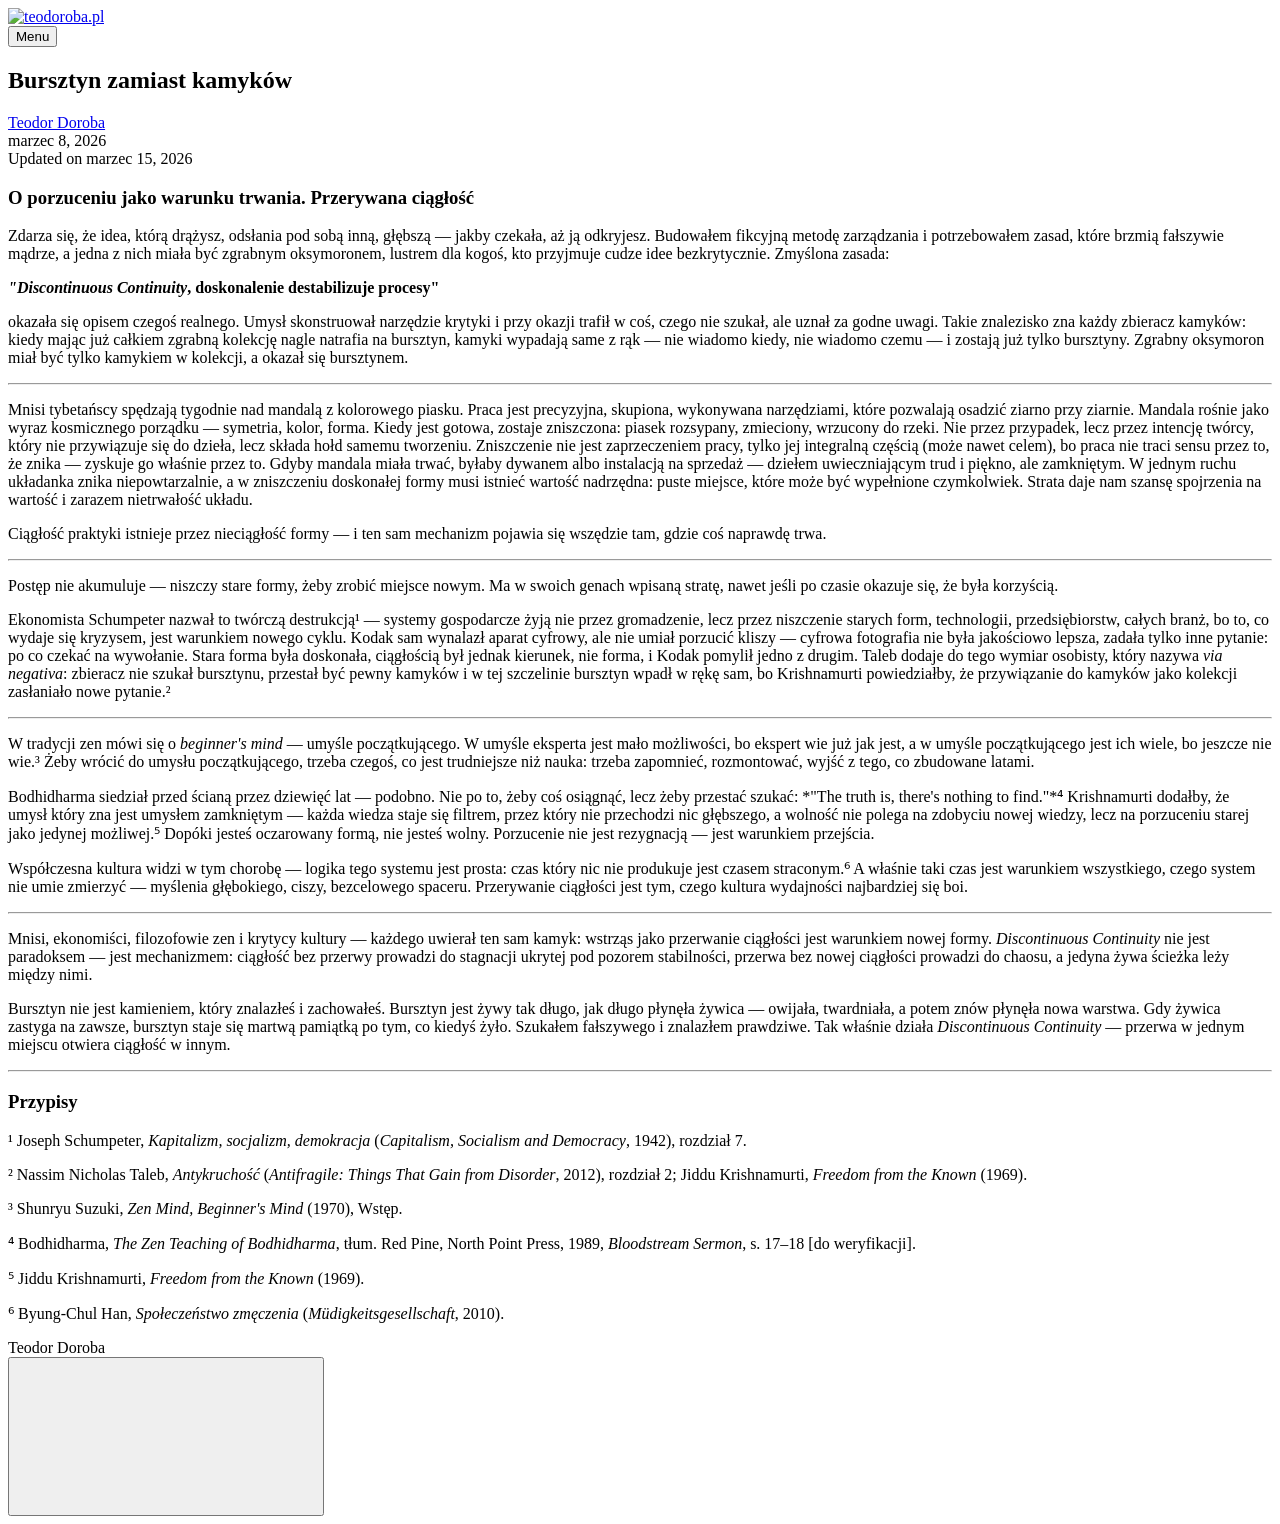
==== discontinuous-continuity/index.html @ 8b6be630 "Updated from Publii" ====
<!DOCTYPE html><html lang="pl"><head><meta charset="utf-8"><meta http-equiv="X-UA-Compatible" content="IE=edge"><meta name="viewport" content="width=device-width,initial-scale=1"><title>Bursztyn zamiast kamyków  - teodoroba.pl</title><meta name="description" content="O porzuceniu jako warunku trwania. Przerywana ciągłość Zdarza się, że idea, którą drążysz, odsłania pod sobą inną, głębszą — jakby&hellip;"><meta name="generator" content="Publii Open-Source CMS for Static Site"><link rel="canonical" href="https://teodoroba.pl/discontinuous-continuity/"><link rel="alternate" type="application/atom+xml" href="https://teodoroba.pl/feed.xml" title="teodoroba.pl - RSS"><link rel="alternate" type="application/json" href="https://teodoroba.pl/feed.json" title="teodoroba.pl - JSON"><meta property="og:title" content="Bursztyn zamiast kamyków  - teodoroba.pl "><meta property="og:image" content="https://teodoroba.pl/media/website/77eb438b-192d-4162-8977-13ca7c7bf051-kopia.jpg"><meta property="og:image:width" content="1280"><meta property="og:image:height" content="720"><meta property="og:site_name" content="teodoroba.pl"><meta property="og:description" content="O porzuceniu jako warunku trwania. Przerywana ciągłość Zdarza się, że idea, którą drążysz, odsłania pod sobą inną, głębszą — jakby&hellip;"><meta property="og:url" content="https://teodoroba.pl/discontinuous-continuity/"><meta property="og:type" content="article"><link rel="stylesheet" href="https://teodoroba.pl/assets/css/style.css?v=c53cd539b9784838686338f28a6dad98"><script type="application/ld+json">{"@context":"http://schema.org","@type":"Article","mainEntityOfPage":{"@type":"WebPage","@id":"https://teodoroba.pl/discontinuous-continuity/"},"headline":"Bursztyn zamiast kamyków ","datePublished":"2026-03-08T10:59+01:00","dateModified":"2026-03-15T00:22+01:00","image":{"@type":"ImageObject","url":"https://teodoroba.pl/media/website/ensodd2.png","height":456,"width":460},"description":"O porzuceniu jako warunku trwania. Przerywana ciągłość Zdarza się, że idea, którą drążysz, odsłania pod sobą inną, głębszą — jakby&hellip;","author":{"@type":"Person","name":"Teodor Doroba","url":"https://teodoroba.pl/authors/teodor-doroba/"},"publisher":{"@type":"Organization","name":"Teodor Doroba","logo":{"@type":"ImageObject","url":"https://teodoroba.pl/media/website/ensodd2.png","height":456,"width":460}}}</script><noscript><style>img[loading] {
                    opacity: 1;
                }</style></noscript></head><body class="post-template lines"><div class="container lines lines--right"><header class="header"><a href="https://teodoroba.pl/" class="logo"><img src="https://teodoroba.pl/media/website/ensodd2.png" alt="teodoroba.pl" width="460" height="456"></a><nav class="navbar js-navbar"><button class="navbar__toggle js-toggle" aria-label="Menu">Menu</button><ul class="navbar__menu"></ul></nav></header><main class="main post"><article class="content"><header class="content__inner content__header"><h1 class="content__title">Bursztyn zamiast kamyków </h1><div class="content__meta"><div class="content__meta__left"><a href="https://teodoroba.pl/authors/teodor-doroba/" class="invert content__author" rel="author" title="Teodor Doroba">Teodor Doroba</a></div><div class="content__meta__right"><time datetime="2026-03-08T10:59" class="content__date">marzec 8, 2026</time><div class="content__updated">Updated on <time datetime="2026-03-08T10:59" class="content__date">marzec 15, 2026</time></div></div></div></header><div class="content__inner"><div class="content__entry"><h3>O porzuceniu jako warunku trwania. Przerywana ciągłość</h3><p>Zdarza się, że idea, którą drążysz, odsłania pod sobą inną, głębszą — jakby czekała, aż ją odkryjesz. Budowałem fikcyjną metodę zarządzania i potrzebowałem zasad, które brzmią fałszywie mądrze, a jedna z nich miała być zgrabnym oksymoronem, lustrem dla kogoś, kto przyjmuje cudze idee bezkrytycznie. Zmyślona zasada:</p><p><strong><em>"Discontinuous Continuity</em>, doskonalenie destabilizuje procesy"</strong></p><p>okazała się opisem czegoś realnego. Umysł skonstruował narzędzie krytyki i przy okazji trafił w coś, czego nie szukał, ale uznał za godne uwagi. Takie znalezisko zna każdy zbieracz kamyków: kiedy mając już całkiem zgrabną kolekcję nagle natrafia na bursztyn, kamyki wypadają same z rąk — nie wiadomo kiedy, nie wiadomo czemu — i zostają już tylko bursztyny. Zgrabny oksymoron miał być tylko kamykiem w kolekcji, a okazał się bursztynem.</p><hr><p>Mnisi tybetańscy spędzają tygodnie nad mandalą z kolorowego piasku. Praca jest precyzyjna, skupiona, wykonywana narzędziami, które pozwalają osadzić ziarno przy ziarnie. Mandala rośnie jako wyraz kosmicznego porządku — symetria, kolor, forma. Kiedy jest gotowa, zostaje zniszczona: piasek rozsypany, zmieciony, wrzucony do rzeki. Nie przez przypadek, lecz przez intencję twórcy, który nie przywiązuje się do dzieła, lecz składa hołd samemu tworzeniu. Zniszczenie nie jest zaprzeczeniem pracy, tylko jej integralną częścią (może nawet celem), bo praca nie traci sensu przez to, że znika — zyskuje go właśnie przez to. Gdyby mandala miała trwać, byłaby dywanem albo instalacją na sprzedaż — dziełem uwieczniającym trud i piękno, ale zamkniętym. W jednym ruchu układanka znika niepowtarzalnie, a w zniszczeniu doskonałej formy musi istnieć wartość nadrzędna: puste miejsce, które może być wypełnione czymkolwiek. Strata daje nam szansę spojrzenia na wartość i zarazem nietrwałość układu.</p><p>Ciągłość praktyki istnieje przez nieciągłość formy — i ten sam mechanizm pojawia się wszędzie tam, gdzie coś naprawdę trwa.</p><hr><p>Postęp nie akumuluje — niszczy stare formy, żeby zrobić miejsce nowym. Ma w swoich genach wpisaną stratę, nawet jeśli po czasie okazuje się, że była korzyścią.</p><p>Ekonomista Schumpeter nazwał to twórczą destrukcją¹ — systemy gospodarcze żyją nie przez gromadzenie, lecz przez niszczenie starych form, technologii, przedsiębiorstw, całych branż, bo to, co wydaje się kryzysem, jest warunkiem nowego cyklu. Kodak sam wynalazł aparat cyfrowy, ale nie umiał porzucić kliszy — cyfrowa fotografia nie była jakościowo lepsza, zadała tylko inne pytanie: po co czekać na wywołanie. Stara forma była doskonała, ciągłością był jednak kierunek, nie forma, i Kodak pomylił jedno z drugim. Taleb dodaje do tego wymiar osobisty, który nazywa <em>via negativa</em>: zbieracz nie szukał bursztynu, przestał być pewny kamyków i w tej szczelinie bursztyn wpadł w rękę sam, bo Krishnamurti powiedziałby, że przywiązanie do kamyków jako kolekcji zasłaniało nowe pytanie.²</p><hr><p>W tradycji zen mówi się o <em>beginner's mind</em> — umyśle początkującego. W umyśle eksperta jest mało możliwości, bo ekspert wie już jak jest, a w umyśle początkującego jest ich wiele, bo jeszcze nie wie.³ Żeby wrócić do umysłu początkującego, trzeba czegoś, co jest trudniejsze niż nauka: trzeba zapomnieć, rozmontować, wyjść z tego, co zbudowane latami.</p><p>Bodhidharma siedział przed ścianą przez dziewięć lat — podobno. Nie po to, żeby coś osiągnąć, lecz żeby przestać szukać: *"The truth is, there's nothing to find."*⁴ Krishnamurti dodałby, że umysł który zna jest umysłem zamkniętym — każda wiedza staje się filtrem, przez który nie przechodzi nic głębszego, a wolność nie polega na zdobyciu nowej wiedzy, lecz na porzuceniu starej jako jedynej możliwej.⁵ Dopóki jesteś oczarowany formą, nie jesteś wolny. Porzucenie nie jest rezygnacją — jest warunkiem przejścia.</p><p>Współczesna kultura widzi w tym chorobę — logika tego systemu jest prosta: czas który nic nie produkuje jest czasem straconym.⁶ A właśnie taki czas jest warunkiem wszystkiego, czego system nie umie zmierzyć — myślenia głębokiego, ciszy, bezcelowego spaceru. Przerywanie ciągłości jest tym, czego kultura wydajności najbardziej się boi.</p><hr><p>Mnisi, ekonomiści, filozofowie zen i krytycy kultury — każdego uwierał ten sam kamyk: wstrząs jako przerwanie ciągłości jest warunkiem nowej formy. <em>Discontinuous Continuity</em> nie jest paradoksem — jest mechanizmem: ciągłość bez przerwy prowadzi do stagnacji ukrytej pod pozorem stabilności, przerwa bez nowej ciągłości prowadzi do chaosu, a jedyna żywa ścieżka leży między nimi.</p><p>Bursztyn nie jest kamieniem, który znalazłeś i zachowałeś. Bursztyn jest żywy tak długo, jak długo płynęła żywica — owijała, twardniała, a potem znów płynęła nowa warstwa. Gdy żywica zastyga na zawsze, bursztyn staje się martwą pamiątką po tym, co kiedyś żyło. Szukałem fałszywego i znalazłem prawdziwe. Tak właśnie działa <em>Discontinuous Continuity</em> — przerwa w jednym miejscu otwiera ciągłość w innym.</p><hr><h3>Przypisy</h3><p>¹ Joseph Schumpeter, <em>Kapitalizm, socjalizm, demokracja</em> (<em>Capitalism, Socialism and Democracy</em>, 1942), rozdział 7.</p><p>² Nassim Nicholas Taleb, <em>Antykruchość</em> (<em>Antifragile: Things That Gain from Disorder</em>, 2012), rozdział 2; Jiddu Krishnamurti, <em>Freedom from the Known</em> (1969).</p><p>³ Shunryu Suzuki, <em>Zen Mind, Beginner's Mind</em> (1970), Wstęp.</p><p>⁴ Bodhidharma, <em>The Zen Teaching of Bodhidharma</em>, tłum. Red Pine, North Point Press, 1989, <em>Bloodstream Sermon</em>, s. 17–18 [do weryfikacji].</p><p>⁵ Jiddu Krishnamurti, <em>Freedom from the Known</em> (1969).</p><p>⁶ Byung-Chul Han, <em>Społeczeństwo zmęczenia</em> (<em>Müdigkeitsgesellschaft</em>, 2010).</p></div><footer class="content__footer"><div class="content__tag-share"><div class="content__share"></div></div></footer></div></article></main><footer class="footer"><div class="footer__left"><div class="footer__copy">Teodor Doroba</div></div><button onclick="backToTopFunction()" id="backToTop" class="footer__bttop" aria-label="Back to top" title="Back to top"><svg><use xlink:href="https://teodoroba.pl/assets/svg/svg-map.svg#toparrow"/></svg></button></footer></div><script>window.publiiThemeMenuConfig = { mobileMenuMode: 'sidebar', animationSpeed: 300, submenuWidth: 'auto', doubleClickTime: 500, mobileMenuExpandableSubmenus: true, relatedContainerForOverlayMenuSelector: '.navbar', };</script><script defer="defer" src="https://teodoroba.pl/assets/js/scripts.min.js?v=628f9b14187b480516b6c7f8be1e7585"></script><script>function publiiDetectLoadedImages () {
         var images = document.querySelectorAll('img[loading]:not(.is-loaded)');
         for (var i = 0; i < images.length; i++) {
            if (images[i].complete) {
               images[i].classList.add('is-loaded');
               images[i].parentNode.classList.remove('is-img-loading');
            } else {
               images[i].addEventListener('load', function () {
                  this.classList.add('is-loaded');
                  this.parentNode.classList.remove('is-img-loading');
               }, false);
            }
         }
      }
      publiiDetectLoadedImages();</script></body></html>
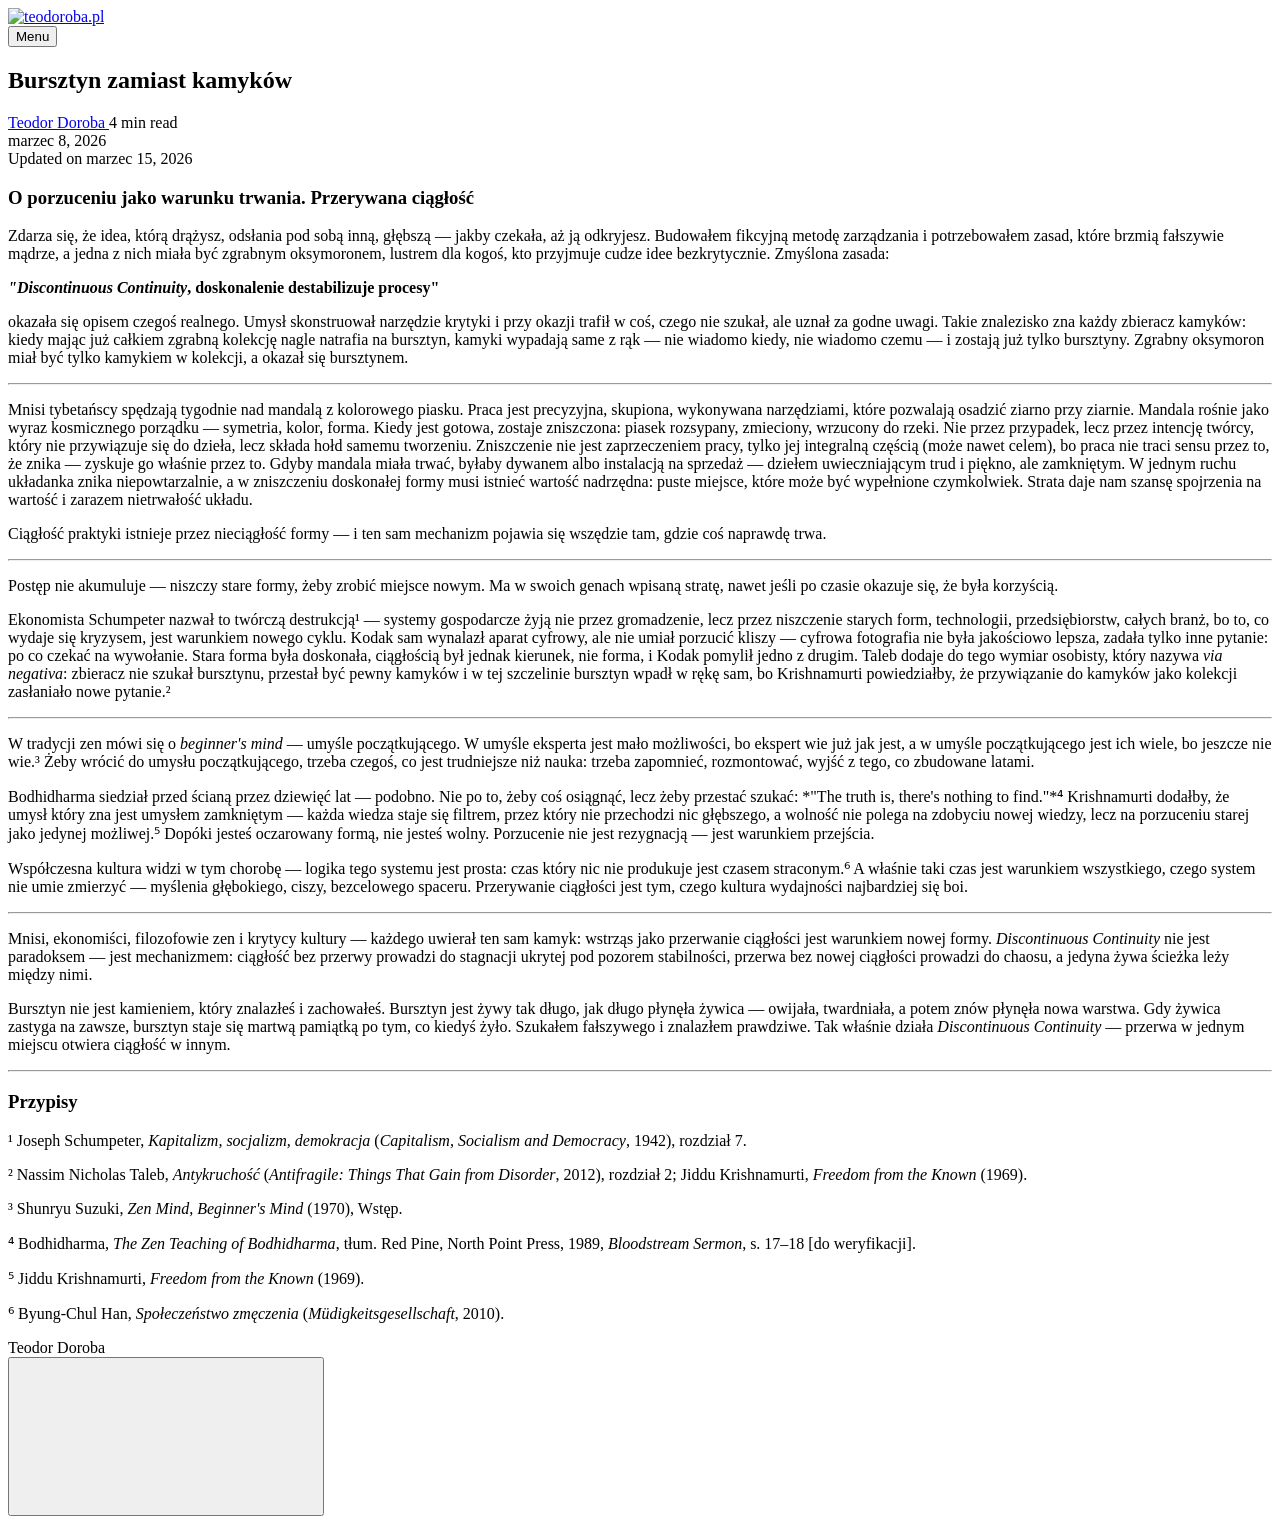
==== commit 7ffea40f: "Updated from Publii" ====
--- a/discontinuous-continuity/index.html
+++ b/discontinuous-continuity/index.html
@@ -1,6 +1,21 @@
-<!DOCTYPE html><html lang="pl"><head><meta charset="utf-8"><meta http-equiv="X-UA-Compatible" content="IE=edge"><meta name="viewport" content="width=device-width,initial-scale=1"><title>Bursztyn zamiast kamyków  - teodoroba.pl</title><meta name="description" content="O porzuceniu jako warunku trwania. Przerywana ciągłość Zdarza się, że idea, którą drążysz, odsłania pod sobą inną, głębszą — jakby&hellip;"><meta name="generator" content="Publii Open-Source CMS for Static Site"><link rel="canonical" href="https://teodoroba.pl/discontinuous-continuity/"><link rel="alternate" type="application/atom+xml" href="https://teodoroba.pl/feed.xml" title="teodoroba.pl - RSS"><link rel="alternate" type="application/json" href="https://teodoroba.pl/feed.json" title="teodoroba.pl - JSON"><meta property="og:title" content="Bursztyn zamiast kamyków  - teodoroba.pl "><meta property="og:image" content="https://teodoroba.pl/media/website/77eb438b-192d-4162-8977-13ca7c7bf051-kopia.jpg"><meta property="og:image:width" content="1280"><meta property="og:image:height" content="720"><meta property="og:site_name" content="teodoroba.pl"><meta property="og:description" content="O porzuceniu jako warunku trwania. Przerywana ciągłość Zdarza się, że idea, którą drążysz, odsłania pod sobą inną, głębszą — jakby&hellip;"><meta property="og:url" content="https://teodoroba.pl/discontinuous-continuity/"><meta property="og:type" content="article"><link rel="stylesheet" href="https://teodoroba.pl/assets/css/style.css?v=c53cd539b9784838686338f28a6dad98"><script type="application/ld+json">{"@context":"http://schema.org","@type":"Article","mainEntityOfPage":{"@type":"WebPage","@id":"https://teodoroba.pl/discontinuous-continuity/"},"headline":"Bursztyn zamiast kamyków ","datePublished":"2026-03-08T10:59+01:00","dateModified":"2026-03-15T00:22+01:00","image":{"@type":"ImageObject","url":"https://teodoroba.pl/media/website/ensodd2.png","height":456,"width":460},"description":"O porzuceniu jako warunku trwania. Przerywana ciągłość Zdarza się, że idea, którą drążysz, odsłania pod sobą inną, głębszą — jakby&hellip;","author":{"@type":"Person","name":"Teodor Doroba","url":"https://teodoroba.pl/authors/teodor-doroba/"},"publisher":{"@type":"Organization","name":"Teodor Doroba","logo":{"@type":"ImageObject","url":"https://teodoroba.pl/media/website/ensodd2.png","height":456,"width":460}}}</script><noscript><style>img[loading] {
+<!DOCTYPE html><html lang="pl"><head><meta charset="utf-8"><meta http-equiv="X-UA-Compatible" content="IE=edge"><meta name="viewport" content="width=device-width,initial-scale=1"><title>Bursztyn zamiast kamyków  - teodoroba.pl</title><meta name="description" content="O porzuceniu jako warunku trwania. Przerywana ciągłość Zdarza się, że idea, którą drążysz, odsłania pod sobą inną, głębszą — jakby&hellip;"><meta name="generator" content="Publii Open-Source CMS for Static Site"><meta name="theme-color" content="#17181E" media="(prefers-color-scheme: dark)"><meta name="theme-color" content="#D73A42" media="(prefers-color-scheme: light)"><meta name="msapplication-navbutton-color" content="#D73A42"><meta name="apple-mobile-web-app-status-bar-style" content="#D73A42"><link rel="canonical" href="https://teodoroba.pl/discontinuous-continuity/"><link rel="alternate" type="application/atom+xml" href="https://teodoroba.pl/feed.xml" title="teodoroba.pl - RSS"><link rel="alternate" type="application/json" href="https://teodoroba.pl/feed.json" title="teodoroba.pl - JSON"><meta property="og:title" content="Bursztyn zamiast kamyków  - teodoroba.pl "><meta property="og:image" content="https://teodoroba.pl/media/website/77eb438b-192d-4162-8977-13ca7c7bf051-kopia.jpg"><meta property="og:image:width" content="1280"><meta property="og:image:height" content="720"><meta property="og:site_name" content="teodoroba.pl"><meta property="og:description" content="O porzuceniu jako warunku trwania. Przerywana ciągłość Zdarza się, że idea, którą drążysz, odsłania pod sobą inną, głębszą — jakby&hellip;"><meta property="og:url" content="https://teodoroba.pl/discontinuous-continuity/"><meta property="og:type" content="article"><link rel="stylesheet" href="https://teodoroba.pl/assets/css/style.css?v=7a4be2a0b892d77424b817315190a704"><script type="application/ld+json">{"@context":"http://schema.org","@type":"Article","mainEntityOfPage":{"@type":"WebPage","@id":"https://teodoroba.pl/discontinuous-continuity/"},"headline":"Bursztyn zamiast kamyków ","datePublished":"2026-03-08T10:59+01:00","dateModified":"2026-03-15T00:22+01:00","image":{"@type":"ImageObject","url":"https://teodoroba.pl/media/website/favicon_transparent2-2.png","height":32,"width":32},"description":"O porzuceniu jako warunku trwania. Przerywana ciągłość Zdarza się, że idea, którą drążysz, odsłania pod sobą inną, głębszą — jakby&hellip;","author":{"@type":"Person","name":"Teodor Doroba","url":"https://teodoroba.pl/authors/teodor-doroba/"},"publisher":{"@type":"Organization","name":"Teodor Doroba","logo":{"@type":"ImageObject","url":"https://teodoroba.pl/media/website/favicon_transparent2-2.png","height":32,"width":32}}}</script><noscript><style>img[loading] {
                     opacity: 1;
-                }</style></noscript></head><body class="post-template lines"><div class="container lines lines--right"><header class="header"><a href="https://teodoroba.pl/" class="logo"><img src="https://teodoroba.pl/media/website/ensodd2.png" alt="teodoroba.pl" width="460" height="456"></a><nav class="navbar js-navbar"><button class="navbar__toggle js-toggle" aria-label="Menu">Menu</button><ul class="navbar__menu"></ul></nav></header><main class="main post"><article class="content"><header class="content__inner content__header"><h1 class="content__title">Bursztyn zamiast kamyków </h1><div class="content__meta"><div class="content__meta__left"><a href="https://teodoroba.pl/authors/teodor-doroba/" class="invert content__author" rel="author" title="Teodor Doroba">Teodor Doroba</a></div><div class="content__meta__right"><time datetime="2026-03-08T10:59" class="content__date">marzec 8, 2026</time><div class="content__updated">Updated on <time datetime="2026-03-08T10:59" class="content__date">marzec 15, 2026</time></div></div></div></header><div class="content__inner"><div class="content__entry"><h3>O porzuceniu jako warunku trwania. Przerywana ciągłość</h3><p>Zdarza się, że idea, którą drążysz, odsłania pod sobą inną, głębszą — jakby czekała, aż ją odkryjesz. Budowałem fikcyjną metodę zarządzania i potrzebowałem zasad, które brzmią fałszywie mądrze, a jedna z nich miała być zgrabnym oksymoronem, lustrem dla kogoś, kto przyjmuje cudze idee bezkrytycznie. Zmyślona zasada:</p><p><strong><em>"Discontinuous Continuity</em>, doskonalenie destabilizuje procesy"</strong></p><p>okazała się opisem czegoś realnego. Umysł skonstruował narzędzie krytyki i przy okazji trafił w coś, czego nie szukał, ale uznał za godne uwagi. Takie znalezisko zna każdy zbieracz kamyków: kiedy mając już całkiem zgrabną kolekcję nagle natrafia na bursztyn, kamyki wypadają same z rąk — nie wiadomo kiedy, nie wiadomo czemu — i zostają już tylko bursztyny. Zgrabny oksymoron miał być tylko kamykiem w kolekcji, a okazał się bursztynem.</p><hr><p>Mnisi tybetańscy spędzają tygodnie nad mandalą z kolorowego piasku. Praca jest precyzyjna, skupiona, wykonywana narzędziami, które pozwalają osadzić ziarno przy ziarnie. Mandala rośnie jako wyraz kosmicznego porządku — symetria, kolor, forma. Kiedy jest gotowa, zostaje zniszczona: piasek rozsypany, zmieciony, wrzucony do rzeki. Nie przez przypadek, lecz przez intencję twórcy, który nie przywiązuje się do dzieła, lecz składa hołd samemu tworzeniu. Zniszczenie nie jest zaprzeczeniem pracy, tylko jej integralną częścią (może nawet celem), bo praca nie traci sensu przez to, że znika — zyskuje go właśnie przez to. Gdyby mandala miała trwać, byłaby dywanem albo instalacją na sprzedaż — dziełem uwieczniającym trud i piękno, ale zamkniętym. W jednym ruchu układanka znika niepowtarzalnie, a w zniszczeniu doskonałej formy musi istnieć wartość nadrzędna: puste miejsce, które może być wypełnione czymkolwiek. Strata daje nam szansę spojrzenia na wartość i zarazem nietrwałość układu.</p><p>Ciągłość praktyki istnieje przez nieciągłość formy — i ten sam mechanizm pojawia się wszędzie tam, gdzie coś naprawdę trwa.</p><hr><p>Postęp nie akumuluje — niszczy stare formy, żeby zrobić miejsce nowym. Ma w swoich genach wpisaną stratę, nawet jeśli po czasie okazuje się, że była korzyścią.</p><p>Ekonomista Schumpeter nazwał to twórczą destrukcją¹ — systemy gospodarcze żyją nie przez gromadzenie, lecz przez niszczenie starych form, technologii, przedsiębiorstw, całych branż, bo to, co wydaje się kryzysem, jest warunkiem nowego cyklu. Kodak sam wynalazł aparat cyfrowy, ale nie umiał porzucić kliszy — cyfrowa fotografia nie była jakościowo lepsza, zadała tylko inne pytanie: po co czekać na wywołanie. Stara forma była doskonała, ciągłością był jednak kierunek, nie forma, i Kodak pomylił jedno z drugim. Taleb dodaje do tego wymiar osobisty, który nazywa <em>via negativa</em>: zbieracz nie szukał bursztynu, przestał być pewny kamyków i w tej szczelinie bursztyn wpadł w rękę sam, bo Krishnamurti powiedziałby, że przywiązanie do kamyków jako kolekcji zasłaniało nowe pytanie.²</p><hr><p>W tradycji zen mówi się o <em>beginner's mind</em> — umyśle początkującego. W umyśle eksperta jest mało możliwości, bo ekspert wie już jak jest, a w umyśle początkującego jest ich wiele, bo jeszcze nie wie.³ Żeby wrócić do umysłu początkującego, trzeba czegoś, co jest trudniejsze niż nauka: trzeba zapomnieć, rozmontować, wyjść z tego, co zbudowane latami.</p><p>Bodhidharma siedział przed ścianą przez dziewięć lat — podobno. Nie po to, żeby coś osiągnąć, lecz żeby przestać szukać: *"The truth is, there's nothing to find."*⁴ Krishnamurti dodałby, że umysł który zna jest umysłem zamkniętym — każda wiedza staje się filtrem, przez który nie przechodzi nic głębszego, a wolność nie polega na zdobyciu nowej wiedzy, lecz na porzuceniu starej jako jedynej możliwej.⁵ Dopóki jesteś oczarowany formą, nie jesteś wolny. Porzucenie nie jest rezygnacją — jest warunkiem przejścia.</p><p>Współczesna kultura widzi w tym chorobę — logika tego systemu jest prosta: czas który nic nie produkuje jest czasem straconym.⁶ A właśnie taki czas jest warunkiem wszystkiego, czego system nie umie zmierzyć — myślenia głębokiego, ciszy, bezcelowego spaceru. Przerywanie ciągłości jest tym, czego kultura wydajności najbardziej się boi.</p><hr><p>Mnisi, ekonomiści, filozofowie zen i krytycy kultury — każdego uwierał ten sam kamyk: wstrząs jako przerwanie ciągłości jest warunkiem nowej formy. <em>Discontinuous Continuity</em> nie jest paradoksem — jest mechanizmem: ciągłość bez przerwy prowadzi do stagnacji ukrytej pod pozorem stabilności, przerwa bez nowej ciągłości prowadzi do chaosu, a jedyna żywa ścieżka leży między nimi.</p><p>Bursztyn nie jest kamieniem, który znalazłeś i zachowałeś. Bursztyn jest żywy tak długo, jak długo płynęła żywica — owijała, twardniała, a potem znów płynęła nowa warstwa. Gdy żywica zastyga na zawsze, bursztyn staje się martwą pamiątką po tym, co kiedyś żyło. Szukałem fałszywego i znalazłem prawdziwe. Tak właśnie działa <em>Discontinuous Continuity</em> — przerwa w jednym miejscu otwiera ciągłość w innym.</p><hr><h3>Przypisy</h3><p>¹ Joseph Schumpeter, <em>Kapitalizm, socjalizm, demokracja</em> (<em>Capitalism, Socialism and Democracy</em>, 1942), rozdział 7.</p><p>² Nassim Nicholas Taleb, <em>Antykruchość</em> (<em>Antifragile: Things That Gain from Disorder</em>, 2012), rozdział 2; Jiddu Krishnamurti, <em>Freedom from the Known</em> (1969).</p><p>³ Shunryu Suzuki, <em>Zen Mind, Beginner's Mind</em> (1970), Wstęp.</p><p>⁴ Bodhidharma, <em>The Zen Teaching of Bodhidharma</em>, tłum. Red Pine, North Point Press, 1989, <em>Bloodstream Sermon</em>, s. 17–18 [do weryfikacji].</p><p>⁵ Jiddu Krishnamurti, <em>Freedom from the Known</em> (1969).</p><p>⁶ Byung-Chul Han, <em>Społeczeństwo zmęczenia</em> (<em>Müdigkeitsgesellschaft</em>, 2010).</p></div><footer class="content__footer"><div class="content__tag-share"><div class="content__share"></div></div></footer></div></article></main><footer class="footer"><div class="footer__left"><div class="footer__copy">Teodor Doroba</div></div><button onclick="backToTopFunction()" id="backToTop" class="footer__bttop" aria-label="Back to top" title="Back to top"><svg><use xlink:href="https://teodoroba.pl/assets/svg/svg-map.svg#toparrow"/></svg></button></footer></div><script>window.publiiThemeMenuConfig = { mobileMenuMode: 'sidebar', animationSpeed: 300, submenuWidth: 'auto', doubleClickTime: 500, mobileMenuExpandableSubmenus: true, relatedContainerForOverlayMenuSelector: '.navbar', };</script><script defer="defer" src="https://teodoroba.pl/assets/js/scripts.min.js?v=628f9b14187b480516b6c7f8be1e7585"></script><script>function publiiDetectLoadedImages () {
+                }</style></noscript><style>.extlink::after {
+				background-color: currentColor;
+				content: "";
+				display: inline-block;
+				height: 16px;
+				margin-left: 5px;
+				position: relative;
+				top: 0px;
+				width: 16px;
+			}
+		
+					.extlink.extlink-icon-1::after {
+						mask-image: url("data:image/svg+xml;utf8,<svg viewBox='0 0 24 24' fill='none' stroke='%23000000' stroke-width='2' stroke-linecap='round' stroke-linejoin='round' xmlns='http://www.w3.org/2000/svg'><path d='M15 3h6v6'/><path d='M10 14 21 3'/><path d='M18 13v6a2 2 0 0 1-2 2H5a2 2 0 0 1-2-2V8a2 2 0 0 1 2-2h6'/></svg>");
+						mask-repeat: no-repeat;
+						mask-size: contain;
+					}</style></head><body class="post-template lines"><div class="container lines lines--right"><header class="header"><a href="https://teodoroba.pl/" class="logo"><img src="https://teodoroba.pl/media/website/favicon_transparent2-2.png" alt="teodoroba.pl" width="32" height="32"></a><nav class="navbar js-navbar"><button class="navbar__toggle js-toggle" aria-label="Menu">Menu</button><ul class="navbar__menu"></ul></nav></header><main class="main post"><article class="content"><header class="content__inner content__header"><h1 class="content__title">Bursztyn zamiast kamyków </h1><div class="content__meta"><div class="content__meta__left"><a href="https://teodoroba.pl/authors/teodor-doroba/" class="invert content__author" rel="author" title="Teodor Doroba">Teodor Doroba </a><span class="reading-time" aria-label="4 min read">4 min read</span></div><div class="content__meta__right"><time datetime="2026-03-08T10:59" class="content__date">marzec 8, 2026</time><div class="content__updated">Updated on <time datetime="2026-03-08T10:59" class="content__date">marzec 15, 2026</time></div></div></div></header><div class="content__inner"><div class="content__entry"><h3>O porzuceniu jako warunku trwania. Przerywana ciągłość</h3><p>Zdarza się, że idea, którą drążysz, odsłania pod sobą inną, głębszą — jakby czekała, aż ją odkryjesz. Budowałem fikcyjną metodę zarządzania i potrzebowałem zasad, które brzmią fałszywie mądrze, a jedna z nich miała być zgrabnym oksymoronem, lustrem dla kogoś, kto przyjmuje cudze idee bezkrytycznie. Zmyślona zasada:</p><p><strong><em>"Discontinuous Continuity</em>, doskonalenie destabilizuje procesy"</strong></p><p>okazała się opisem czegoś realnego. Umysł skonstruował narzędzie krytyki i przy okazji trafił w coś, czego nie szukał, ale uznał za godne uwagi. Takie znalezisko zna każdy zbieracz kamyków: kiedy mając już całkiem zgrabną kolekcję nagle natrafia na bursztyn, kamyki wypadają same z rąk — nie wiadomo kiedy, nie wiadomo czemu — i zostają już tylko bursztyny. Zgrabny oksymoron miał być tylko kamykiem w kolekcji, a okazał się bursztynem.</p><hr><p>Mnisi tybetańscy spędzają tygodnie nad mandalą z kolorowego piasku. Praca jest precyzyjna, skupiona, wykonywana narzędziami, które pozwalają osadzić ziarno przy ziarnie. Mandala rośnie jako wyraz kosmicznego porządku — symetria, kolor, forma. Kiedy jest gotowa, zostaje zniszczona: piasek rozsypany, zmieciony, wrzucony do rzeki. Nie przez przypadek, lecz przez intencję twórcy, który nie przywiązuje się do dzieła, lecz składa hołd samemu tworzeniu. Zniszczenie nie jest zaprzeczeniem pracy, tylko jej integralną częścią (może nawet celem), bo praca nie traci sensu przez to, że znika — zyskuje go właśnie przez to. Gdyby mandala miała trwać, byłaby dywanem albo instalacją na sprzedaż — dziełem uwieczniającym trud i piękno, ale zamkniętym. W jednym ruchu układanka znika niepowtarzalnie, a w zniszczeniu doskonałej formy musi istnieć wartość nadrzędna: puste miejsce, które może być wypełnione czymkolwiek. Strata daje nam szansę spojrzenia na wartość i zarazem nietrwałość układu.</p><p>Ciągłość praktyki istnieje przez nieciągłość formy — i ten sam mechanizm pojawia się wszędzie tam, gdzie coś naprawdę trwa.</p><hr><p>Postęp nie akumuluje — niszczy stare formy, żeby zrobić miejsce nowym. Ma w swoich genach wpisaną stratę, nawet jeśli po czasie okazuje się, że była korzyścią.</p><p>Ekonomista Schumpeter nazwał to twórczą destrukcją¹ — systemy gospodarcze żyją nie przez gromadzenie, lecz przez niszczenie starych form, technologii, przedsiębiorstw, całych branż, bo to, co wydaje się kryzysem, jest warunkiem nowego cyklu. Kodak sam wynalazł aparat cyfrowy, ale nie umiał porzucić kliszy — cyfrowa fotografia nie była jakościowo lepsza, zadała tylko inne pytanie: po co czekać na wywołanie. Stara forma była doskonała, ciągłością był jednak kierunek, nie forma, i Kodak pomylił jedno z drugim. Taleb dodaje do tego wymiar osobisty, który nazywa <em>via negativa</em>: zbieracz nie szukał bursztynu, przestał być pewny kamyków i w tej szczelinie bursztyn wpadł w rękę sam, bo Krishnamurti powiedziałby, że przywiązanie do kamyków jako kolekcji zasłaniało nowe pytanie.²</p><hr><p>W tradycji zen mówi się o <em>beginner's mind</em> — umyśle początkującego. W umyśle eksperta jest mało możliwości, bo ekspert wie już jak jest, a w umyśle początkującego jest ich wiele, bo jeszcze nie wie.³ Żeby wrócić do umysłu początkującego, trzeba czegoś, co jest trudniejsze niż nauka: trzeba zapomnieć, rozmontować, wyjść z tego, co zbudowane latami.</p><p>Bodhidharma siedział przed ścianą przez dziewięć lat — podobno. Nie po to, żeby coś osiągnąć, lecz żeby przestać szukać: *"The truth is, there's nothing to find."*⁴ Krishnamurti dodałby, że umysł który zna jest umysłem zamkniętym — każda wiedza staje się filtrem, przez który nie przechodzi nic głębszego, a wolność nie polega na zdobyciu nowej wiedzy, lecz na porzuceniu starej jako jedynej możliwej.⁵ Dopóki jesteś oczarowany formą, nie jesteś wolny. Porzucenie nie jest rezygnacją — jest warunkiem przejścia.</p><p>Współczesna kultura widzi w tym chorobę — logika tego systemu jest prosta: czas który nic nie produkuje jest czasem straconym.⁶ A właśnie taki czas jest warunkiem wszystkiego, czego system nie umie zmierzyć — myślenia głębokiego, ciszy, bezcelowego spaceru. Przerywanie ciągłości jest tym, czego kultura wydajności najbardziej się boi.</p><hr><p>Mnisi, ekonomiści, filozofowie zen i krytycy kultury — każdego uwierał ten sam kamyk: wstrząs jako przerwanie ciągłości jest warunkiem nowej formy. <em>Discontinuous Continuity</em> nie jest paradoksem — jest mechanizmem: ciągłość bez przerwy prowadzi do stagnacji ukrytej pod pozorem stabilności, przerwa bez nowej ciągłości prowadzi do chaosu, a jedyna żywa ścieżka leży między nimi.</p><p>Bursztyn nie jest kamieniem, który znalazłeś i zachowałeś. Bursztyn jest żywy tak długo, jak długo płynęła żywica — owijała, twardniała, a potem znów płynęła nowa warstwa. Gdy żywica zastyga na zawsze, bursztyn staje się martwą pamiątką po tym, co kiedyś żyło. Szukałem fałszywego i znalazłem prawdziwe. Tak właśnie działa <em>Discontinuous Continuity</em> — przerwa w jednym miejscu otwiera ciągłość w innym.</p><hr><h3>Przypisy</h3><p>¹ Joseph Schumpeter, <em>Kapitalizm, socjalizm, demokracja</em> (<em>Capitalism, Socialism and Democracy</em>, 1942), rozdział 7.</p><p>² Nassim Nicholas Taleb, <em>Antykruchość</em> (<em>Antifragile: Things That Gain from Disorder</em>, 2012), rozdział 2; Jiddu Krishnamurti, <em>Freedom from the Known</em> (1969).</p><p>³ Shunryu Suzuki, <em>Zen Mind, Beginner's Mind</em> (1970), Wstęp.</p><p>⁴ Bodhidharma, <em>The Zen Teaching of Bodhidharma</em>, tłum. Red Pine, North Point Press, 1989, <em>Bloodstream Sermon</em>, s. 17–18 [do weryfikacji].</p><p>⁵ Jiddu Krishnamurti, <em>Freedom from the Known</em> (1969).</p><p>⁶ Byung-Chul Han, <em>Społeczeństwo zmęczenia</em> (<em>Müdigkeitsgesellschaft</em>, 2010).</p></div><footer class="content__footer"><div class="content__tag-share"><div class="content__share"></div></div></footer></div></article></main><footer class="footer"><div class="footer__left"><div class="footer__copy">Teodor Doroba</div></div><button onclick="backToTopFunction()" id="backToTop" class="footer__bttop" aria-label="Back to top" title="Back to top"><svg><use xlink:href="https://teodoroba.pl/assets/svg/svg-map.svg#toparrow"/></svg></button></footer></div><script>window.publiiThemeMenuConfig = { mobileMenuMode: 'sidebar', animationSpeed: 300, submenuWidth: 'auto', doubleClickTime: 500, mobileMenuExpandableSubmenus: true, relatedContainerForOverlayMenuSelector: '.navbar', };</script><script defer="defer" src="https://teodoroba.pl/assets/js/scripts.min.js?v=628f9b14187b480516b6c7f8be1e7585"></script><script>function publiiDetectLoadedImages () {
          var images = document.querySelectorAll('img[loading]:not(.is-loaded)');
          for (var i = 0; i < images.length; i++) {
             if (images[i].complete) {
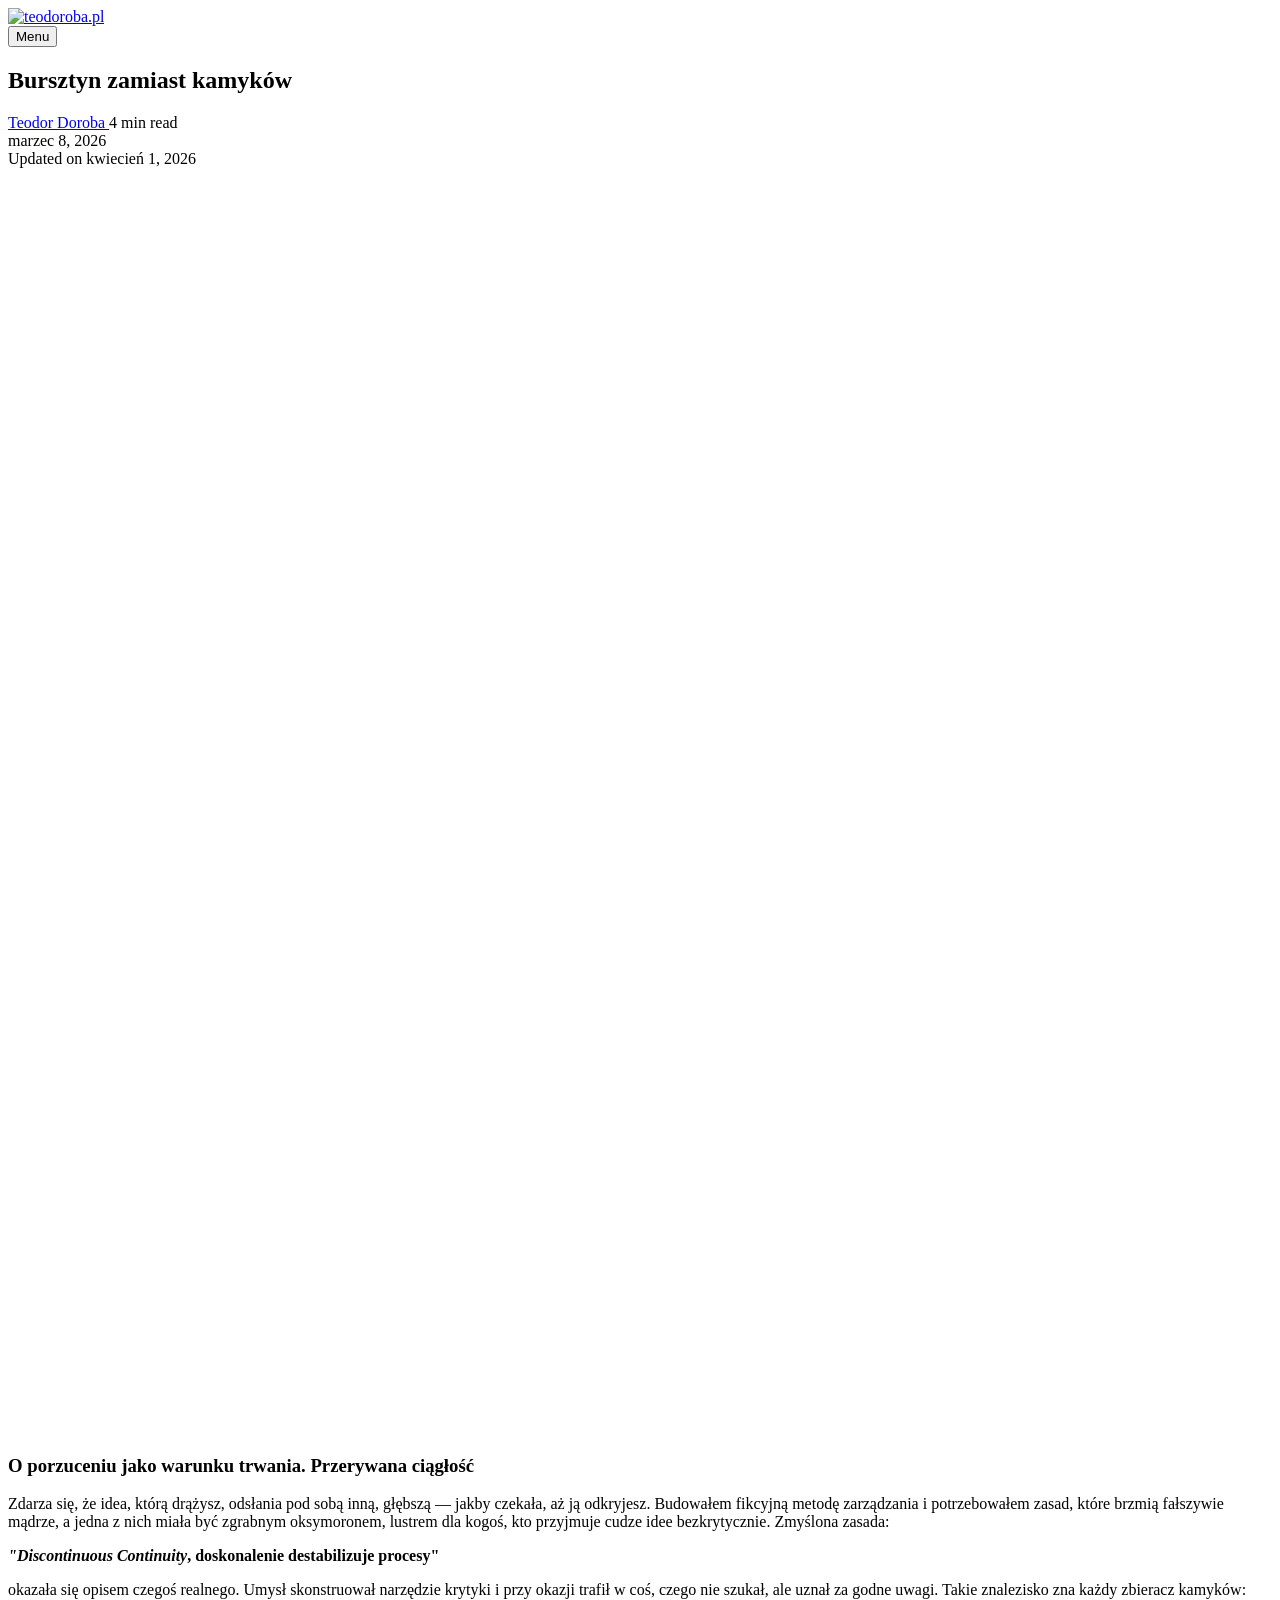
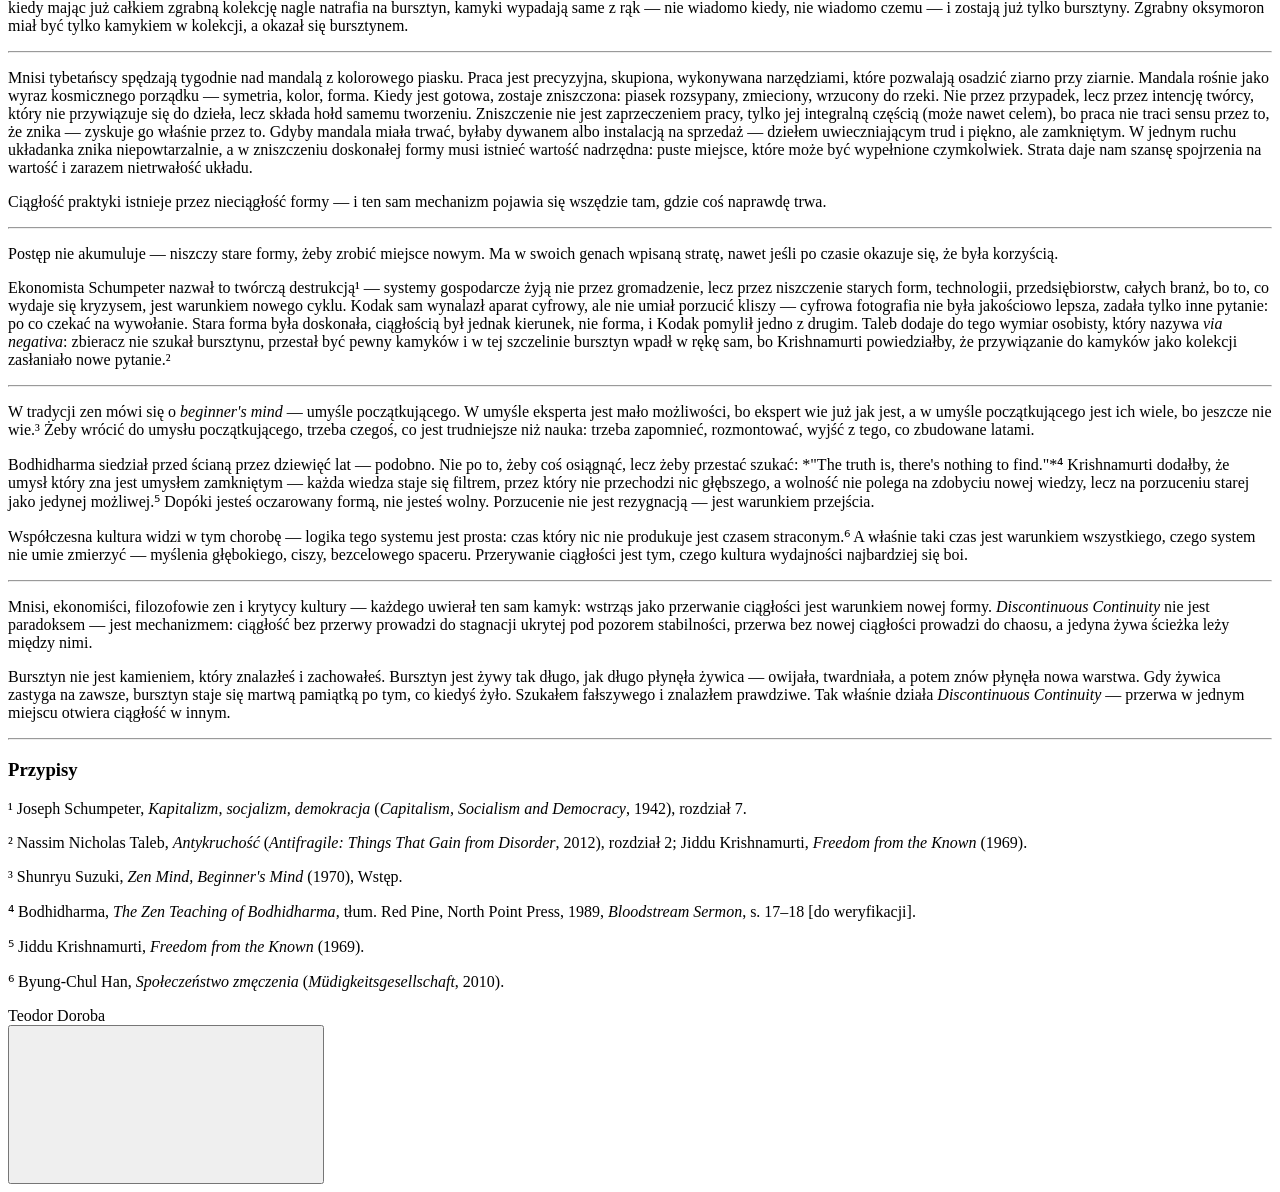
==== commit bee71cb1: "Updated from Publii" ====
--- a/discontinuous-continuity/index.html
+++ b/discontinuous-continuity/index.html
@@ -1,4 +1,4 @@
-<!DOCTYPE html><html lang="pl"><head><meta charset="utf-8"><meta http-equiv="X-UA-Compatible" content="IE=edge"><meta name="viewport" content="width=device-width,initial-scale=1"><title>Bursztyn zamiast kamyków  - teodoroba.pl</title><meta name="description" content="O porzuceniu jako warunku trwania. Przerywana ciągłość Zdarza się, że idea, którą drążysz, odsłania pod sobą inną, głębszą — jakby&hellip;"><meta name="generator" content="Publii Open-Source CMS for Static Site"><meta name="theme-color" content="#17181E" media="(prefers-color-scheme: dark)"><meta name="theme-color" content="#D73A42" media="(prefers-color-scheme: light)"><meta name="msapplication-navbutton-color" content="#D73A42"><meta name="apple-mobile-web-app-status-bar-style" content="#D73A42"><link rel="canonical" href="https://teodoroba.pl/discontinuous-continuity/"><link rel="alternate" type="application/atom+xml" href="https://teodoroba.pl/feed.xml" title="teodoroba.pl - RSS"><link rel="alternate" type="application/json" href="https://teodoroba.pl/feed.json" title="teodoroba.pl - JSON"><meta property="og:title" content="Bursztyn zamiast kamyków  - teodoroba.pl "><meta property="og:image" content="https://teodoroba.pl/media/website/77eb438b-192d-4162-8977-13ca7c7bf051-kopia.jpg"><meta property="og:image:width" content="1280"><meta property="og:image:height" content="720"><meta property="og:site_name" content="teodoroba.pl"><meta property="og:description" content="O porzuceniu jako warunku trwania. Przerywana ciągłość Zdarza się, że idea, którą drążysz, odsłania pod sobą inną, głębszą — jakby&hellip;"><meta property="og:url" content="https://teodoroba.pl/discontinuous-continuity/"><meta property="og:type" content="article"><link rel="stylesheet" href="https://teodoroba.pl/assets/css/style.css?v=7a4be2a0b892d77424b817315190a704"><script type="application/ld+json">{"@context":"http://schema.org","@type":"Article","mainEntityOfPage":{"@type":"WebPage","@id":"https://teodoroba.pl/discontinuous-continuity/"},"headline":"Bursztyn zamiast kamyków ","datePublished":"2026-03-08T10:59+01:00","dateModified":"2026-03-15T00:22+01:00","image":{"@type":"ImageObject","url":"https://teodoroba.pl/media/website/favicon_transparent2-2.png","height":32,"width":32},"description":"O porzuceniu jako warunku trwania. Przerywana ciągłość Zdarza się, że idea, którą drążysz, odsłania pod sobą inną, głębszą — jakby&hellip;","author":{"@type":"Person","name":"Teodor Doroba","url":"https://teodoroba.pl/authors/teodor-doroba/"},"publisher":{"@type":"Organization","name":"Teodor Doroba","logo":{"@type":"ImageObject","url":"https://teodoroba.pl/media/website/favicon_transparent2-2.png","height":32,"width":32}}}</script><noscript><style>img[loading] {
+<!DOCTYPE html><html lang="pl"><head><meta charset="utf-8"><meta http-equiv="X-UA-Compatible" content="IE=edge"><meta name="viewport" content="width=device-width,initial-scale=1"><title>Bursztyn zamiast kamyków  - teodoroba.pl</title><meta name="description" content="O porzuceniu jako warunku trwania. Przerywana ciągłość Zdarza się, że idea, którą drążysz, odsłania pod sobą inną, głębszą — jakby&hellip;"><meta name="generator" content="Publii Open-Source CMS for Static Site"><meta name="theme-color" content="#17181E" media="(prefers-color-scheme: dark)"><meta name="theme-color" content="#D73A42" media="(prefers-color-scheme: light)"><meta name="msapplication-navbutton-color" content="#D73A42"><meta name="apple-mobile-web-app-status-bar-style" content="#D73A42"><link rel="canonical" href="https://teodoroba.pl/discontinuous-continuity/"><link rel="alternate" type="application/atom+xml" href="https://teodoroba.pl/feed.xml" title="teodoroba.pl - RSS"><link rel="alternate" type="application/json" href="https://teodoroba.pl/feed.json" title="teodoroba.pl - JSON"><meta property="og:title" content="Bursztyn zamiast kamyków  - teodoroba.pl "><meta property="og:image" content="https://teodoroba.pl/media/posts/3/surreal-mandala.jpg"><meta property="og:image:width" content="832"><meta property="og:image:height" content="1248"><meta property="og:site_name" content="teodoroba.pl"><meta property="og:description" content="O porzuceniu jako warunku trwania. Przerywana ciągłość Zdarza się, że idea, którą drążysz, odsłania pod sobą inną, głębszą — jakby&hellip;"><meta property="og:url" content="https://teodoroba.pl/discontinuous-continuity/"><meta property="og:type" content="article"><link rel="shortcut icon" href="https://teodoroba.pl/media/website/favicon_transparent-red.png" type="image/x-icon"><link rel="shortcut icon" href="https://teodoroba.pl/media/website/favicon_transparent-red.png" type="image/x-icon"><link rel="stylesheet" href="https://teodoroba.pl/assets/css/style.css?v=7a4be2a0b892d77424b817315190a704"><script type="application/ld+json">{"@context":"http://schema.org","@type":"Article","mainEntityOfPage":{"@type":"WebPage","@id":"https://teodoroba.pl/discontinuous-continuity/"},"headline":"Bursztyn zamiast kamyków ","datePublished":"2026-03-08T10:59+01:00","dateModified":"2026-04-01T21:52+02:00","image":{"@type":"ImageObject","url":"https://teodoroba.pl/media/posts/3/surreal-mandala.jpg","height":1248,"width":832},"description":"O porzuceniu jako warunku trwania. Przerywana ciągłość Zdarza się, że idea, którą drążysz, odsłania pod sobą inną, głębszą — jakby&hellip;","author":{"@type":"Person","name":"Teodor Doroba","url":"https://teodoroba.pl/authors/teodor-doroba/"},"publisher":{"@type":"Organization","name":"Teodor Doroba","logo":{"@type":"ImageObject","url":"https://teodoroba.pl/media/website/favicon_transparent2-2.png","height":32,"width":32}}}</script><noscript><style>img[loading] {
                     opacity: 1;
                 }</style></noscript><style>.extlink::after {
 				background-color: currentColor;
@@ -15,7 +15,7 @@
 						mask-image: url("data:image/svg+xml;utf8,<svg viewBox='0 0 24 24' fill='none' stroke='%23000000' stroke-width='2' stroke-linecap='round' stroke-linejoin='round' xmlns='http://www.w3.org/2000/svg'><path d='M15 3h6v6'/><path d='M10 14 21 3'/><path d='M18 13v6a2 2 0 0 1-2 2H5a2 2 0 0 1-2-2V8a2 2 0 0 1 2-2h6'/></svg>");
 						mask-repeat: no-repeat;
 						mask-size: contain;
-					}</style></head><body class="post-template lines"><div class="container lines lines--right"><header class="header"><a href="https://teodoroba.pl/" class="logo"><img src="https://teodoroba.pl/media/website/favicon_transparent2-2.png" alt="teodoroba.pl" width="32" height="32"></a><nav class="navbar js-navbar"><button class="navbar__toggle js-toggle" aria-label="Menu">Menu</button><ul class="navbar__menu"></ul></nav></header><main class="main post"><article class="content"><header class="content__inner content__header"><h1 class="content__title">Bursztyn zamiast kamyków </h1><div class="content__meta"><div class="content__meta__left"><a href="https://teodoroba.pl/authors/teodor-doroba/" class="invert content__author" rel="author" title="Teodor Doroba">Teodor Doroba </a><span class="reading-time" aria-label="4 min read">4 min read</span></div><div class="content__meta__right"><time datetime="2026-03-08T10:59" class="content__date">marzec 8, 2026</time><div class="content__updated">Updated on <time datetime="2026-03-08T10:59" class="content__date">marzec 15, 2026</time></div></div></div></header><div class="content__inner"><div class="content__entry"><h3>O porzuceniu jako warunku trwania. Przerywana ciągłość</h3><p>Zdarza się, że idea, którą drążysz, odsłania pod sobą inną, głębszą — jakby czekała, aż ją odkryjesz. Budowałem fikcyjną metodę zarządzania i potrzebowałem zasad, które brzmią fałszywie mądrze, a jedna z nich miała być zgrabnym oksymoronem, lustrem dla kogoś, kto przyjmuje cudze idee bezkrytycznie. Zmyślona zasada:</p><p><strong><em>"Discontinuous Continuity</em>, doskonalenie destabilizuje procesy"</strong></p><p>okazała się opisem czegoś realnego. Umysł skonstruował narzędzie krytyki i przy okazji trafił w coś, czego nie szukał, ale uznał za godne uwagi. Takie znalezisko zna każdy zbieracz kamyków: kiedy mając już całkiem zgrabną kolekcję nagle natrafia na bursztyn, kamyki wypadają same z rąk — nie wiadomo kiedy, nie wiadomo czemu — i zostają już tylko bursztyny. Zgrabny oksymoron miał być tylko kamykiem w kolekcji, a okazał się bursztynem.</p><hr><p>Mnisi tybetańscy spędzają tygodnie nad mandalą z kolorowego piasku. Praca jest precyzyjna, skupiona, wykonywana narzędziami, które pozwalają osadzić ziarno przy ziarnie. Mandala rośnie jako wyraz kosmicznego porządku — symetria, kolor, forma. Kiedy jest gotowa, zostaje zniszczona: piasek rozsypany, zmieciony, wrzucony do rzeki. Nie przez przypadek, lecz przez intencję twórcy, który nie przywiązuje się do dzieła, lecz składa hołd samemu tworzeniu. Zniszczenie nie jest zaprzeczeniem pracy, tylko jej integralną częścią (może nawet celem), bo praca nie traci sensu przez to, że znika — zyskuje go właśnie przez to. Gdyby mandala miała trwać, byłaby dywanem albo instalacją na sprzedaż — dziełem uwieczniającym trud i piękno, ale zamkniętym. W jednym ruchu układanka znika niepowtarzalnie, a w zniszczeniu doskonałej formy musi istnieć wartość nadrzędna: puste miejsce, które może być wypełnione czymkolwiek. Strata daje nam szansę spojrzenia na wartość i zarazem nietrwałość układu.</p><p>Ciągłość praktyki istnieje przez nieciągłość formy — i ten sam mechanizm pojawia się wszędzie tam, gdzie coś naprawdę trwa.</p><hr><p>Postęp nie akumuluje — niszczy stare formy, żeby zrobić miejsce nowym. Ma w swoich genach wpisaną stratę, nawet jeśli po czasie okazuje się, że była korzyścią.</p><p>Ekonomista Schumpeter nazwał to twórczą destrukcją¹ — systemy gospodarcze żyją nie przez gromadzenie, lecz przez niszczenie starych form, technologii, przedsiębiorstw, całych branż, bo to, co wydaje się kryzysem, jest warunkiem nowego cyklu. Kodak sam wynalazł aparat cyfrowy, ale nie umiał porzucić kliszy — cyfrowa fotografia nie była jakościowo lepsza, zadała tylko inne pytanie: po co czekać na wywołanie. Stara forma była doskonała, ciągłością był jednak kierunek, nie forma, i Kodak pomylił jedno z drugim. Taleb dodaje do tego wymiar osobisty, który nazywa <em>via negativa</em>: zbieracz nie szukał bursztynu, przestał być pewny kamyków i w tej szczelinie bursztyn wpadł w rękę sam, bo Krishnamurti powiedziałby, że przywiązanie do kamyków jako kolekcji zasłaniało nowe pytanie.²</p><hr><p>W tradycji zen mówi się o <em>beginner's mind</em> — umyśle początkującego. W umyśle eksperta jest mało możliwości, bo ekspert wie już jak jest, a w umyśle początkującego jest ich wiele, bo jeszcze nie wie.³ Żeby wrócić do umysłu początkującego, trzeba czegoś, co jest trudniejsze niż nauka: trzeba zapomnieć, rozmontować, wyjść z tego, co zbudowane latami.</p><p>Bodhidharma siedział przed ścianą przez dziewięć lat — podobno. Nie po to, żeby coś osiągnąć, lecz żeby przestać szukać: *"The truth is, there's nothing to find."*⁴ Krishnamurti dodałby, że umysł który zna jest umysłem zamkniętym — każda wiedza staje się filtrem, przez który nie przechodzi nic głębszego, a wolność nie polega na zdobyciu nowej wiedzy, lecz na porzuceniu starej jako jedynej możliwej.⁵ Dopóki jesteś oczarowany formą, nie jesteś wolny. Porzucenie nie jest rezygnacją — jest warunkiem przejścia.</p><p>Współczesna kultura widzi w tym chorobę — logika tego systemu jest prosta: czas który nic nie produkuje jest czasem straconym.⁶ A właśnie taki czas jest warunkiem wszystkiego, czego system nie umie zmierzyć — myślenia głębokiego, ciszy, bezcelowego spaceru. Przerywanie ciągłości jest tym, czego kultura wydajności najbardziej się boi.</p><hr><p>Mnisi, ekonomiści, filozofowie zen i krytycy kultury — każdego uwierał ten sam kamyk: wstrząs jako przerwanie ciągłości jest warunkiem nowej formy. <em>Discontinuous Continuity</em> nie jest paradoksem — jest mechanizmem: ciągłość bez przerwy prowadzi do stagnacji ukrytej pod pozorem stabilności, przerwa bez nowej ciągłości prowadzi do chaosu, a jedyna żywa ścieżka leży między nimi.</p><p>Bursztyn nie jest kamieniem, który znalazłeś i zachowałeś. Bursztyn jest żywy tak długo, jak długo płynęła żywica — owijała, twardniała, a potem znów płynęła nowa warstwa. Gdy żywica zastyga na zawsze, bursztyn staje się martwą pamiątką po tym, co kiedyś żyło. Szukałem fałszywego i znalazłem prawdziwe. Tak właśnie działa <em>Discontinuous Continuity</em> — przerwa w jednym miejscu otwiera ciągłość w innym.</p><hr><h3>Przypisy</h3><p>¹ Joseph Schumpeter, <em>Kapitalizm, socjalizm, demokracja</em> (<em>Capitalism, Socialism and Democracy</em>, 1942), rozdział 7.</p><p>² Nassim Nicholas Taleb, <em>Antykruchość</em> (<em>Antifragile: Things That Gain from Disorder</em>, 2012), rozdział 2; Jiddu Krishnamurti, <em>Freedom from the Known</em> (1969).</p><p>³ Shunryu Suzuki, <em>Zen Mind, Beginner's Mind</em> (1970), Wstęp.</p><p>⁴ Bodhidharma, <em>The Zen Teaching of Bodhidharma</em>, tłum. Red Pine, North Point Press, 1989, <em>Bloodstream Sermon</em>, s. 17–18 [do weryfikacji].</p><p>⁵ Jiddu Krishnamurti, <em>Freedom from the Known</em> (1969).</p><p>⁶ Byung-Chul Han, <em>Społeczeństwo zmęczenia</em> (<em>Müdigkeitsgesellschaft</em>, 2010).</p></div><footer class="content__footer"><div class="content__tag-share"><div class="content__share"></div></div></footer></div></article></main><footer class="footer"><div class="footer__left"><div class="footer__copy">Teodor Doroba</div></div><button onclick="backToTopFunction()" id="backToTop" class="footer__bttop" aria-label="Back to top" title="Back to top"><svg><use xlink:href="https://teodoroba.pl/assets/svg/svg-map.svg#toparrow"/></svg></button></footer></div><script>window.publiiThemeMenuConfig = { mobileMenuMode: 'sidebar', animationSpeed: 300, submenuWidth: 'auto', doubleClickTime: 500, mobileMenuExpandableSubmenus: true, relatedContainerForOverlayMenuSelector: '.navbar', };</script><script defer="defer" src="https://teodoroba.pl/assets/js/scripts.min.js?v=628f9b14187b480516b6c7f8be1e7585"></script><script>function publiiDetectLoadedImages () {
+					}</style></head><body class="post-template lines"><div class="container lines lines--right"><header class="header"><a href="https://teodoroba.pl/" class="logo"><img src="https://teodoroba.pl/media/website/favicon_transparent2-2.png" alt="teodoroba.pl" width="32" height="32"></a><nav class="navbar js-navbar"><button class="navbar__toggle js-toggle" aria-label="Menu">Menu</button><ul class="navbar__menu"></ul></nav></header><main class="main post"><article class="content"><header class="content__inner content__header"><h1 class="content__title">Bursztyn zamiast kamyków </h1><div class="content__meta"><div class="content__meta__left"><a href="https://teodoroba.pl/authors/teodor-doroba/" class="invert content__author" rel="author" title="Teodor Doroba">Teodor Doroba </a><span class="reading-time" aria-label="4 min read">4 min read</span></div><div class="content__meta__right"><time datetime="2026-03-08T10:59" class="content__date">marzec 8, 2026</time><div class="content__updated">Updated on <time datetime="2026-03-08T10:59" class="content__date">kwiecień 1, 2026</time></div></div></div></header><figure class="content__featured-image"><div class="content__featured-image__inner is-img-loading"><img src="https://teodoroba.pl/media/posts/3/surreal-mandala.jpg" srcset="https://teodoroba.pl/media/posts/3/responsive/surreal-mandala-xs.jpg 384w, https://teodoroba.pl/media/posts/3/responsive/surreal-mandala-sm.jpg 600w, https://teodoroba.pl/media/posts/3/responsive/surreal-mandala-md.jpg 768w, https://teodoroba.pl/media/posts/3/responsive/surreal-mandala-lg.jpg 1200w, https://teodoroba.pl/media/posts/3/responsive/surreal-mandala-xl.jpg 1600w" sizes="(min-width: 37.5em) 1600px, 80vw" loading="eager" height="1248" width="832" alt=""></div></figure><div class="content__inner"><div class="content__entry"><h3>O porzuceniu jako warunku trwania. Przerywana ciągłość</h3><p>Zdarza się, że idea, którą drążysz, odsłania pod sobą inną, głębszą — jakby czekała, aż ją odkryjesz. Budowałem fikcyjną metodę zarządzania i potrzebowałem zasad, które brzmią fałszywie mądrze, a jedna z nich miała być zgrabnym oksymoronem, lustrem dla kogoś, kto przyjmuje cudze idee bezkrytycznie. Zmyślona zasada:</p><p><strong><em>"Discontinuous Continuity</em>, doskonalenie destabilizuje procesy"</strong></p><p>okazała się opisem czegoś realnego. Umysł skonstruował narzędzie krytyki i przy okazji trafił w coś, czego nie szukał, ale uznał za godne uwagi. Takie znalezisko zna każdy zbieracz kamyków: kiedy mając już całkiem zgrabną kolekcję nagle natrafia na bursztyn, kamyki wypadają same z rąk — nie wiadomo kiedy, nie wiadomo czemu — i zostają już tylko bursztyny. Zgrabny oksymoron miał być tylko kamykiem w kolekcji, a okazał się bursztynem.</p><hr><p>Mnisi tybetańscy spędzają tygodnie nad mandalą z kolorowego piasku. Praca jest precyzyjna, skupiona, wykonywana narzędziami, które pozwalają osadzić ziarno przy ziarnie. Mandala rośnie jako wyraz kosmicznego porządku — symetria, kolor, forma. Kiedy jest gotowa, zostaje zniszczona: piasek rozsypany, zmieciony, wrzucony do rzeki. Nie przez przypadek, lecz przez intencję twórcy, który nie przywiązuje się do dzieła, lecz składa hołd samemu tworzeniu. Zniszczenie nie jest zaprzeczeniem pracy, tylko jej integralną częścią (może nawet celem), bo praca nie traci sensu przez to, że znika — zyskuje go właśnie przez to. Gdyby mandala miała trwać, byłaby dywanem albo instalacją na sprzedaż — dziełem uwieczniającym trud i piękno, ale zamkniętym. W jednym ruchu układanka znika niepowtarzalnie, a w zniszczeniu doskonałej formy musi istnieć wartość nadrzędna: puste miejsce, które może być wypełnione czymkolwiek. Strata daje nam szansę spojrzenia na wartość i zarazem nietrwałość układu.</p><p>Ciągłość praktyki istnieje przez nieciągłość formy — i ten sam mechanizm pojawia się wszędzie tam, gdzie coś naprawdę trwa.</p><hr><p>Postęp nie akumuluje — niszczy stare formy, żeby zrobić miejsce nowym. Ma w swoich genach wpisaną stratę, nawet jeśli po czasie okazuje się, że była korzyścią.</p><p>Ekonomista Schumpeter nazwał to twórczą destrukcją¹ — systemy gospodarcze żyją nie przez gromadzenie, lecz przez niszczenie starych form, technologii, przedsiębiorstw, całych branż, bo to, co wydaje się kryzysem, jest warunkiem nowego cyklu. Kodak sam wynalazł aparat cyfrowy, ale nie umiał porzucić kliszy — cyfrowa fotografia nie była jakościowo lepsza, zadała tylko inne pytanie: po co czekać na wywołanie. Stara forma była doskonała, ciągłością był jednak kierunek, nie forma, i Kodak pomylił jedno z drugim. Taleb dodaje do tego wymiar osobisty, który nazywa <em>via negativa</em>: zbieracz nie szukał bursztynu, przestał być pewny kamyków i w tej szczelinie bursztyn wpadł w rękę sam, bo Krishnamurti powiedziałby, że przywiązanie do kamyków jako kolekcji zasłaniało nowe pytanie.²</p><hr><p>W tradycji zen mówi się o <em>beginner's mind</em> — umyśle początkującego. W umyśle eksperta jest mało możliwości, bo ekspert wie już jak jest, a w umyśle początkującego jest ich wiele, bo jeszcze nie wie.³ Żeby wrócić do umysłu początkującego, trzeba czegoś, co jest trudniejsze niż nauka: trzeba zapomnieć, rozmontować, wyjść z tego, co zbudowane latami.</p><p>Bodhidharma siedział przed ścianą przez dziewięć lat — podobno. Nie po to, żeby coś osiągnąć, lecz żeby przestać szukać: *"The truth is, there's nothing to find."*⁴ Krishnamurti dodałby, że umysł który zna jest umysłem zamkniętym — każda wiedza staje się filtrem, przez który nie przechodzi nic głębszego, a wolność nie polega na zdobyciu nowej wiedzy, lecz na porzuceniu starej jako jedynej możliwej.⁵ Dopóki jesteś oczarowany formą, nie jesteś wolny. Porzucenie nie jest rezygnacją — jest warunkiem przejścia.</p><p>Współczesna kultura widzi w tym chorobę — logika tego systemu jest prosta: czas który nic nie produkuje jest czasem straconym.⁶ A właśnie taki czas jest warunkiem wszystkiego, czego system nie umie zmierzyć — myślenia głębokiego, ciszy, bezcelowego spaceru. Przerywanie ciągłości jest tym, czego kultura wydajności najbardziej się boi.</p><hr><p>Mnisi, ekonomiści, filozofowie zen i krytycy kultury — każdego uwierał ten sam kamyk: wstrząs jako przerwanie ciągłości jest warunkiem nowej formy. <em>Discontinuous Continuity</em> nie jest paradoksem — jest mechanizmem: ciągłość bez przerwy prowadzi do stagnacji ukrytej pod pozorem stabilności, przerwa bez nowej ciągłości prowadzi do chaosu, a jedyna żywa ścieżka leży między nimi.</p><p>Bursztyn nie jest kamieniem, który znalazłeś i zachowałeś. Bursztyn jest żywy tak długo, jak długo płynęła żywica — owijała, twardniała, a potem znów płynęła nowa warstwa. Gdy żywica zastyga na zawsze, bursztyn staje się martwą pamiątką po tym, co kiedyś żyło. Szukałem fałszywego i znalazłem prawdziwe. Tak właśnie działa <em>Discontinuous Continuity</em> — przerwa w jednym miejscu otwiera ciągłość w innym.</p><hr><h3>Przypisy</h3><p>¹ Joseph Schumpeter, <em>Kapitalizm, socjalizm, demokracja</em> (<em>Capitalism, Socialism and Democracy</em>, 1942), rozdział 7.</p><p>² Nassim Nicholas Taleb, <em>Antykruchość</em> (<em>Antifragile: Things That Gain from Disorder</em>, 2012), rozdział 2; Jiddu Krishnamurti, <em>Freedom from the Known</em> (1969).</p><p>³ Shunryu Suzuki, <em>Zen Mind, Beginner's Mind</em> (1970), Wstęp.</p><p>⁴ Bodhidharma, <em>The Zen Teaching of Bodhidharma</em>, tłum. Red Pine, North Point Press, 1989, <em>Bloodstream Sermon</em>, s. 17–18 [do weryfikacji].</p><p>⁵ Jiddu Krishnamurti, <em>Freedom from the Known</em> (1969).</p><p>⁶ Byung-Chul Han, <em>Społeczeństwo zmęczenia</em> (<em>Müdigkeitsgesellschaft</em>, 2010).</p></div><footer class="content__footer"><div class="content__tag-share"><div class="content__share"></div></div></footer></div></article></main><footer class="footer"><div class="footer__left"><div class="footer__copy">Teodor Doroba</div></div><button onclick="backToTopFunction()" id="backToTop" class="footer__bttop" aria-label="Back to top" title="Back to top"><svg><use xlink:href="https://teodoroba.pl/assets/svg/svg-map.svg#toparrow"/></svg></button></footer></div><script>window.publiiThemeMenuConfig = { mobileMenuMode: 'sidebar', animationSpeed: 300, submenuWidth: 'auto', doubleClickTime: 500, mobileMenuExpandableSubmenus: true, relatedContainerForOverlayMenuSelector: '.navbar', };</script><script defer="defer" src="https://teodoroba.pl/assets/js/scripts.min.js?v=628f9b14187b480516b6c7f8be1e7585"></script><script>function publiiDetectLoadedImages () {
          var images = document.querySelectorAll('img[loading]:not(.is-loaded)');
          for (var i = 0; i < images.length; i++) {
             if (images[i].complete) {
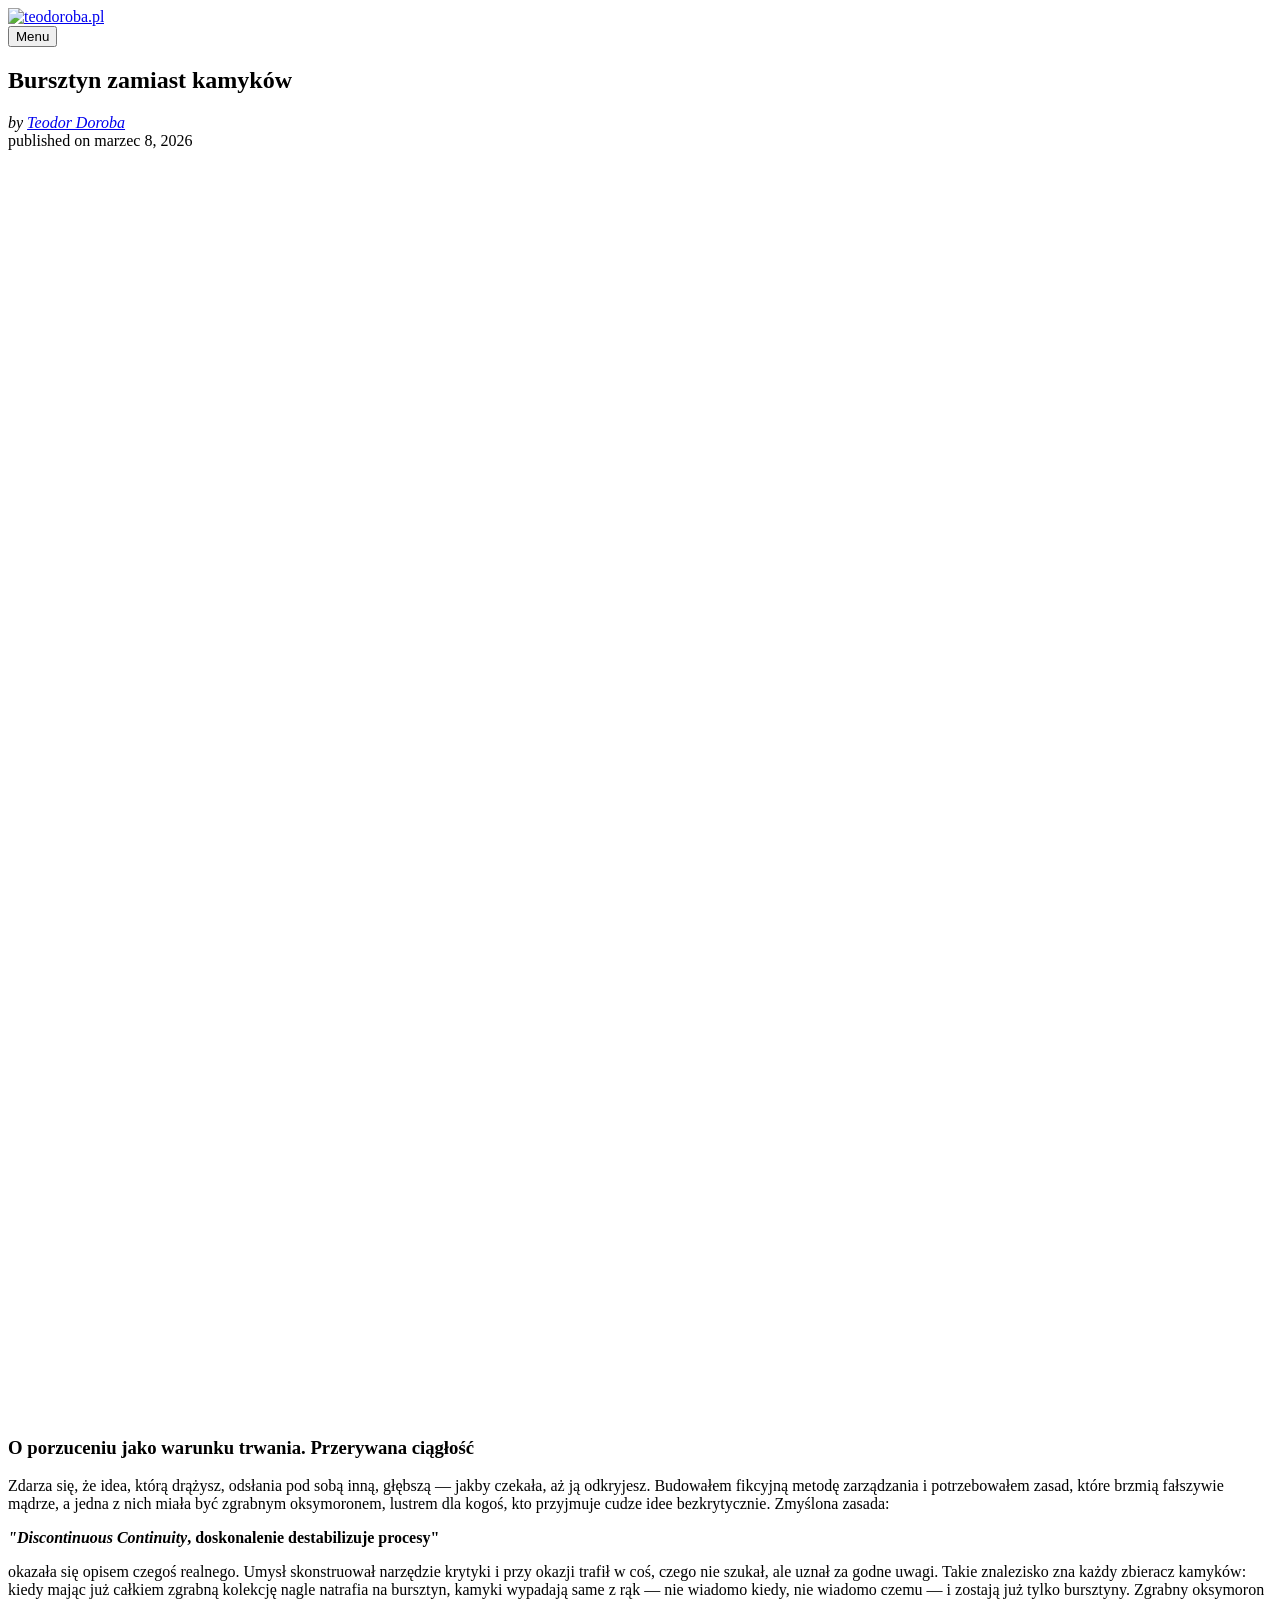
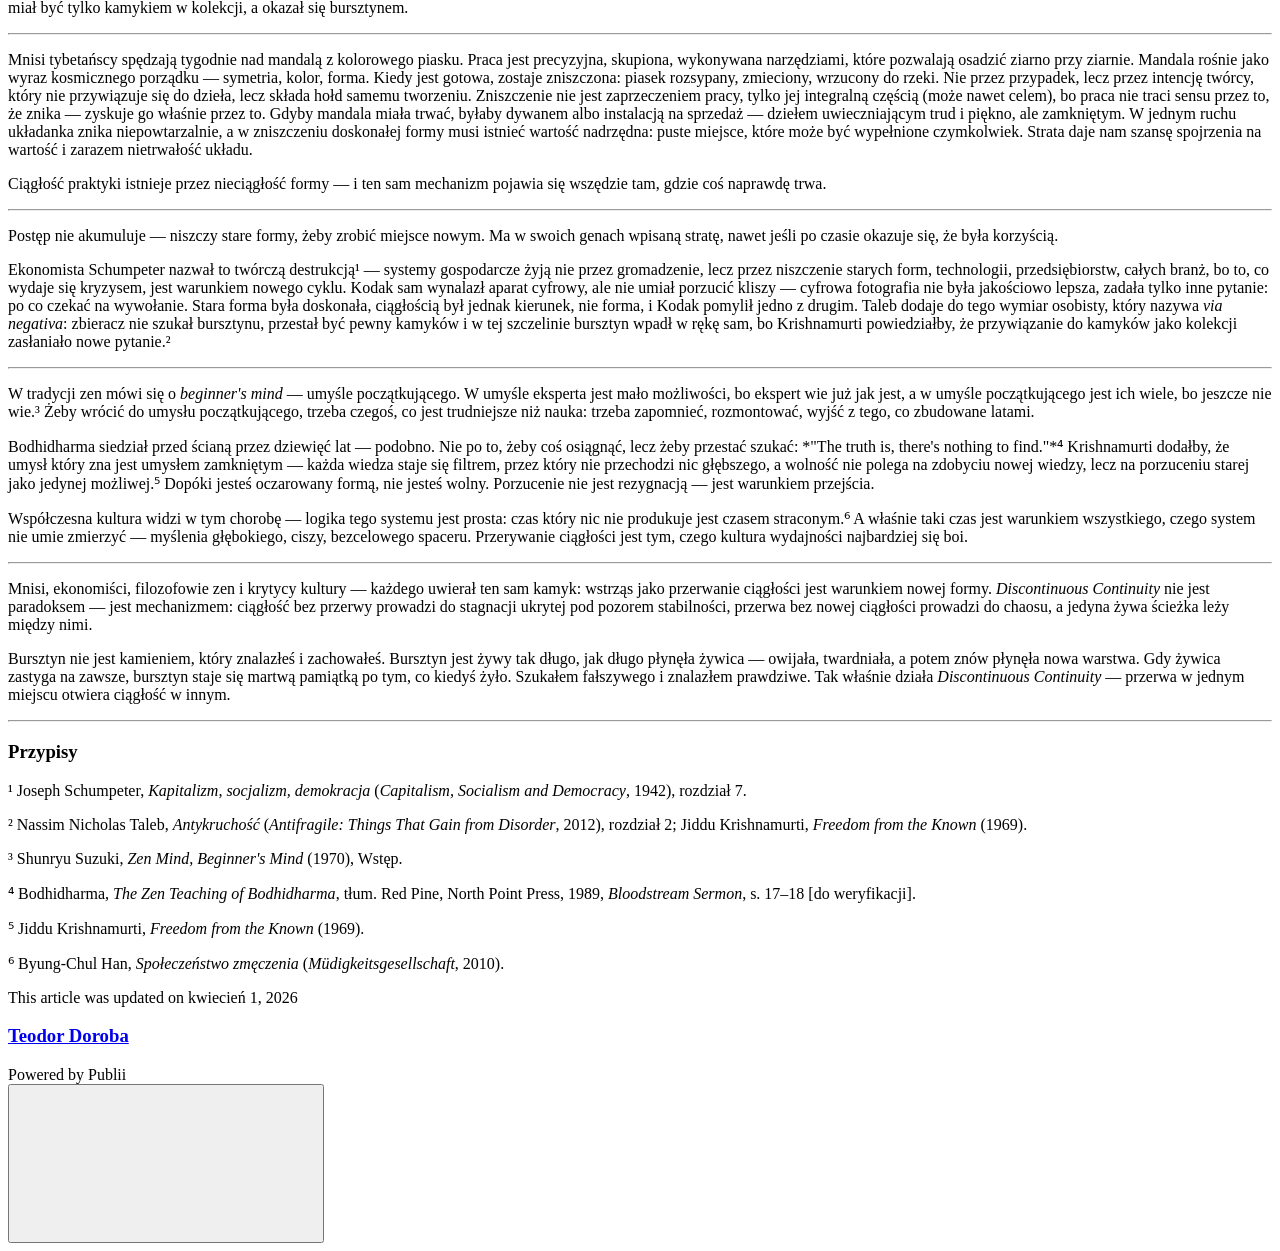
==== commit ffc703e9: "Updated from Publii" ====
--- a/discontinuous-continuity/index.html
+++ b/discontinuous-continuity/index.html
@@ -1,4 +1,4 @@
-<!DOCTYPE html><html lang="pl"><head><meta charset="utf-8"><meta http-equiv="X-UA-Compatible" content="IE=edge"><meta name="viewport" content="width=device-width,initial-scale=1"><title>Bursztyn zamiast kamyków  - teodoroba.pl</title><meta name="description" content="O porzuceniu jako warunku trwania. Przerywana ciągłość Zdarza się, że idea, którą drążysz, odsłania pod sobą inną, głębszą — jakby&hellip;"><meta name="generator" content="Publii Open-Source CMS for Static Site"><meta name="theme-color" content="#17181E" media="(prefers-color-scheme: dark)"><meta name="theme-color" content="#D73A42" media="(prefers-color-scheme: light)"><meta name="msapplication-navbutton-color" content="#D73A42"><meta name="apple-mobile-web-app-status-bar-style" content="#D73A42"><link rel="canonical" href="https://teodoroba.pl/discontinuous-continuity/"><link rel="alternate" type="application/atom+xml" href="https://teodoroba.pl/feed.xml" title="teodoroba.pl - RSS"><link rel="alternate" type="application/json" href="https://teodoroba.pl/feed.json" title="teodoroba.pl - JSON"><meta property="og:title" content="Bursztyn zamiast kamyków  - teodoroba.pl "><meta property="og:image" content="https://teodoroba.pl/media/posts/3/surreal-mandala.jpg"><meta property="og:image:width" content="832"><meta property="og:image:height" content="1248"><meta property="og:site_name" content="teodoroba.pl"><meta property="og:description" content="O porzuceniu jako warunku trwania. Przerywana ciągłość Zdarza się, że idea, którą drążysz, odsłania pod sobą inną, głębszą — jakby&hellip;"><meta property="og:url" content="https://teodoroba.pl/discontinuous-continuity/"><meta property="og:type" content="article"><link rel="shortcut icon" href="https://teodoroba.pl/media/website/favicon_transparent-red.png" type="image/x-icon"><link rel="shortcut icon" href="https://teodoroba.pl/media/website/favicon_transparent-red.png" type="image/x-icon"><link rel="stylesheet" href="https://teodoroba.pl/assets/css/style.css?v=7a4be2a0b892d77424b817315190a704"><script type="application/ld+json">{"@context":"http://schema.org","@type":"Article","mainEntityOfPage":{"@type":"WebPage","@id":"https://teodoroba.pl/discontinuous-continuity/"},"headline":"Bursztyn zamiast kamyków ","datePublished":"2026-03-08T10:59+01:00","dateModified":"2026-04-01T21:52+02:00","image":{"@type":"ImageObject","url":"https://teodoroba.pl/media/posts/3/surreal-mandala.jpg","height":1248,"width":832},"description":"O porzuceniu jako warunku trwania. Przerywana ciągłość Zdarza się, że idea, którą drążysz, odsłania pod sobą inną, głębszą — jakby&hellip;","author":{"@type":"Person","name":"Teodor Doroba","url":"https://teodoroba.pl/authors/teodor-doroba/"},"publisher":{"@type":"Organization","name":"Teodor Doroba","logo":{"@type":"ImageObject","url":"https://teodoroba.pl/media/website/favicon_transparent2-2.png","height":32,"width":32}}}</script><noscript><style>img[loading] {
+<!DOCTYPE html><html lang="pl"><head><meta charset="utf-8"><meta http-equiv="X-UA-Compatible" content="IE=edge"><meta name="viewport" content="width=device-width,initial-scale=1"><title>Bursztyn zamiast kamyków  - teodoroba.pl</title><meta name="description" content="O porzuceniu jako warunku trwania. Przerywana ciągłość Zdarza się, że idea, którą&amp;hellip;"><meta name="generator" content="Publii Open-Source CMS for Static Site"><meta name="theme-color" content="#17181E" media="(prefers-color-scheme: dark)"><meta name="theme-color" content="#D73A42" media="(prefers-color-scheme: light)"><meta name="msapplication-navbutton-color" content="#D73A42"><meta name="apple-mobile-web-app-status-bar-style" content="#D73A42"><link rel="canonical" href="https://teodoroba.pl/discontinuous-continuity/"><link rel="alternate" type="application/atom+xml" href="https://teodoroba.pl/feed.xml" title="teodoroba.pl - RSS"><link rel="alternate" type="application/json" href="https://teodoroba.pl/feed.json" title="teodoroba.pl - JSON"><meta property="og:title" content="Bursztyn zamiast kamyków  - teodoroba.pl "><meta property="og:image" content="https://teodoroba.pl/media/posts/3/surreal-mandala.jpg"><meta property="og:image:width" content="832"><meta property="og:image:height" content="1248"><meta property="og:site_name" content="teodoroba.pl"><meta property="og:description" content="O porzuceniu jako warunku trwania. Przerywana ciągłość Zdarza się, że idea, którą&amp;hellip;"><meta property="og:url" content="https://teodoroba.pl/discontinuous-continuity/"><meta property="og:type" content="article"><link rel="stylesheet" href="https://teodoroba.pl/assets/css/style.css?v&#x3D;f30571cbe2d89a3dfa445f60ae8598c1"><script type="application/ld+json">{"@context":"http://schema.org","@type":"Article","mainEntityOfPage":{"@type":"WebPage","@id":"https://teodoroba.pl/discontinuous-continuity/"},"headline":"Bursztyn zamiast kamyków ","datePublished":"2026-03-08T10:59+01:00","dateModified":"2026-04-01T21:52+02:00","image":{"@type":"ImageObject","url":"https://teodoroba.pl/media/posts/3/surreal-mandala.jpg","height":1248,"width":832},"description":"O porzuceniu jako warunku trwania. Przerywana ciągłość Zdarza się, że idea, którą&hellip;","author":{"@type":"Person","name":"Teodor Doroba","url":"https://teodoroba.pl/authors/teodor-doroba/"},"publisher":{"@type":"Organization","name":"Teodor Doroba","logo":{"@type":"ImageObject","url":"https://teodoroba.pl/media/website/favicon_transparent2-2.png","height":32,"width":32}}}</script><noscript><style>img[loading] {
                     opacity: 1;
                 }</style></noscript><style>.extlink::after {
 				background-color: currentColor;
@@ -15,18 +15,21 @@
 						mask-image: url("data:image/svg+xml;utf8,<svg viewBox='0 0 24 24' fill='none' stroke='%23000000' stroke-width='2' stroke-linecap='round' stroke-linejoin='round' xmlns='http://www.w3.org/2000/svg'><path d='M15 3h6v6'/><path d='M10 14 21 3'/><path d='M18 13v6a2 2 0 0 1-2 2H5a2 2 0 0 1-2-2V8a2 2 0 0 1 2-2h6'/></svg>");
 						mask-repeat: no-repeat;
 						mask-size: contain;
-					}</style></head><body class="post-template lines"><div class="container lines lines--right"><header class="header"><a href="https://teodoroba.pl/" class="logo"><img src="https://teodoroba.pl/media/website/favicon_transparent2-2.png" alt="teodoroba.pl" width="32" height="32"></a><nav class="navbar js-navbar"><button class="navbar__toggle js-toggle" aria-label="Menu">Menu</button><ul class="navbar__menu"></ul></nav></header><main class="main post"><article class="content"><header class="content__inner content__header"><h1 class="content__title">Bursztyn zamiast kamyków </h1><div class="content__meta"><div class="content__meta__left"><a href="https://teodoroba.pl/authors/teodor-doroba/" class="invert content__author" rel="author" title="Teodor Doroba">Teodor Doroba </a><span class="reading-time" aria-label="4 min read">4 min read</span></div><div class="content__meta__right"><time datetime="2026-03-08T10:59" class="content__date">marzec 8, 2026</time><div class="content__updated">Updated on <time datetime="2026-03-08T10:59" class="content__date">kwiecień 1, 2026</time></div></div></div></header><figure class="content__featured-image"><div class="content__featured-image__inner is-img-loading"><img src="https://teodoroba.pl/media/posts/3/surreal-mandala.jpg" srcset="https://teodoroba.pl/media/posts/3/responsive/surreal-mandala-xs.jpg 384w, https://teodoroba.pl/media/posts/3/responsive/surreal-mandala-sm.jpg 600w, https://teodoroba.pl/media/posts/3/responsive/surreal-mandala-md.jpg 768w, https://teodoroba.pl/media/posts/3/responsive/surreal-mandala-lg.jpg 1200w, https://teodoroba.pl/media/posts/3/responsive/surreal-mandala-xl.jpg 1600w" sizes="(min-width: 37.5em) 1600px, 80vw" loading="eager" height="1248" width="832" alt=""></div></figure><div class="content__inner"><div class="content__entry"><h3>O porzuceniu jako warunku trwania. Przerywana ciągłość</h3><p>Zdarza się, że idea, którą drążysz, odsłania pod sobą inną, głębszą — jakby czekała, aż ją odkryjesz. Budowałem fikcyjną metodę zarządzania i potrzebowałem zasad, które brzmią fałszywie mądrze, a jedna z nich miała być zgrabnym oksymoronem, lustrem dla kogoś, kto przyjmuje cudze idee bezkrytycznie. Zmyślona zasada:</p><p><strong><em>"Discontinuous Continuity</em>, doskonalenie destabilizuje procesy"</strong></p><p>okazała się opisem czegoś realnego. Umysł skonstruował narzędzie krytyki i przy okazji trafił w coś, czego nie szukał, ale uznał za godne uwagi. Takie znalezisko zna każdy zbieracz kamyków: kiedy mając już całkiem zgrabną kolekcję nagle natrafia na bursztyn, kamyki wypadają same z rąk — nie wiadomo kiedy, nie wiadomo czemu — i zostają już tylko bursztyny. Zgrabny oksymoron miał być tylko kamykiem w kolekcji, a okazał się bursztynem.</p><hr><p>Mnisi tybetańscy spędzają tygodnie nad mandalą z kolorowego piasku. Praca jest precyzyjna, skupiona, wykonywana narzędziami, które pozwalają osadzić ziarno przy ziarnie. Mandala rośnie jako wyraz kosmicznego porządku — symetria, kolor, forma. Kiedy jest gotowa, zostaje zniszczona: piasek rozsypany, zmieciony, wrzucony do rzeki. Nie przez przypadek, lecz przez intencję twórcy, który nie przywiązuje się do dzieła, lecz składa hołd samemu tworzeniu. Zniszczenie nie jest zaprzeczeniem pracy, tylko jej integralną częścią (może nawet celem), bo praca nie traci sensu przez to, że znika — zyskuje go właśnie przez to. Gdyby mandala miała trwać, byłaby dywanem albo instalacją na sprzedaż — dziełem uwieczniającym trud i piękno, ale zamkniętym. W jednym ruchu układanka znika niepowtarzalnie, a w zniszczeniu doskonałej formy musi istnieć wartość nadrzędna: puste miejsce, które może być wypełnione czymkolwiek. Strata daje nam szansę spojrzenia na wartość i zarazem nietrwałość układu.</p><p>Ciągłość praktyki istnieje przez nieciągłość formy — i ten sam mechanizm pojawia się wszędzie tam, gdzie coś naprawdę trwa.</p><hr><p>Postęp nie akumuluje — niszczy stare formy, żeby zrobić miejsce nowym. Ma w swoich genach wpisaną stratę, nawet jeśli po czasie okazuje się, że była korzyścią.</p><p>Ekonomista Schumpeter nazwał to twórczą destrukcją¹ — systemy gospodarcze żyją nie przez gromadzenie, lecz przez niszczenie starych form, technologii, przedsiębiorstw, całych branż, bo to, co wydaje się kryzysem, jest warunkiem nowego cyklu. Kodak sam wynalazł aparat cyfrowy, ale nie umiał porzucić kliszy — cyfrowa fotografia nie była jakościowo lepsza, zadała tylko inne pytanie: po co czekać na wywołanie. Stara forma była doskonała, ciągłością był jednak kierunek, nie forma, i Kodak pomylił jedno z drugim. Taleb dodaje do tego wymiar osobisty, który nazywa <em>via negativa</em>: zbieracz nie szukał bursztynu, przestał być pewny kamyków i w tej szczelinie bursztyn wpadł w rękę sam, bo Krishnamurti powiedziałby, że przywiązanie do kamyków jako kolekcji zasłaniało nowe pytanie.²</p><hr><p>W tradycji zen mówi się o <em>beginner's mind</em> — umyśle początkującego. W umyśle eksperta jest mało możliwości, bo ekspert wie już jak jest, a w umyśle początkującego jest ich wiele, bo jeszcze nie wie.³ Żeby wrócić do umysłu początkującego, trzeba czegoś, co jest trudniejsze niż nauka: trzeba zapomnieć, rozmontować, wyjść z tego, co zbudowane latami.</p><p>Bodhidharma siedział przed ścianą przez dziewięć lat — podobno. Nie po to, żeby coś osiągnąć, lecz żeby przestać szukać: *"The truth is, there's nothing to find."*⁴ Krishnamurti dodałby, że umysł który zna jest umysłem zamkniętym — każda wiedza staje się filtrem, przez który nie przechodzi nic głębszego, a wolność nie polega na zdobyciu nowej wiedzy, lecz na porzuceniu starej jako jedynej możliwej.⁵ Dopóki jesteś oczarowany formą, nie jesteś wolny. Porzucenie nie jest rezygnacją — jest warunkiem przejścia.</p><p>Współczesna kultura widzi w tym chorobę — logika tego systemu jest prosta: czas który nic nie produkuje jest czasem straconym.⁶ A właśnie taki czas jest warunkiem wszystkiego, czego system nie umie zmierzyć — myślenia głębokiego, ciszy, bezcelowego spaceru. Przerywanie ciągłości jest tym, czego kultura wydajności najbardziej się boi.</p><hr><p>Mnisi, ekonomiści, filozofowie zen i krytycy kultury — każdego uwierał ten sam kamyk: wstrząs jako przerwanie ciągłości jest warunkiem nowej formy. <em>Discontinuous Continuity</em> nie jest paradoksem — jest mechanizmem: ciągłość bez przerwy prowadzi do stagnacji ukrytej pod pozorem stabilności, przerwa bez nowej ciągłości prowadzi do chaosu, a jedyna żywa ścieżka leży między nimi.</p><p>Bursztyn nie jest kamieniem, który znalazłeś i zachowałeś. Bursztyn jest żywy tak długo, jak długo płynęła żywica — owijała, twardniała, a potem znów płynęła nowa warstwa. Gdy żywica zastyga na zawsze, bursztyn staje się martwą pamiątką po tym, co kiedyś żyło. Szukałem fałszywego i znalazłem prawdziwe. Tak właśnie działa <em>Discontinuous Continuity</em> — przerwa w jednym miejscu otwiera ciągłość w innym.</p><hr><h3>Przypisy</h3><p>¹ Joseph Schumpeter, <em>Kapitalizm, socjalizm, demokracja</em> (<em>Capitalism, Socialism and Democracy</em>, 1942), rozdział 7.</p><p>² Nassim Nicholas Taleb, <em>Antykruchość</em> (<em>Antifragile: Things That Gain from Disorder</em>, 2012), rozdział 2; Jiddu Krishnamurti, <em>Freedom from the Known</em> (1969).</p><p>³ Shunryu Suzuki, <em>Zen Mind, Beginner's Mind</em> (1970), Wstęp.</p><p>⁴ Bodhidharma, <em>The Zen Teaching of Bodhidharma</em>, tłum. Red Pine, North Point Press, 1989, <em>Bloodstream Sermon</em>, s. 17–18 [do weryfikacji].</p><p>⁵ Jiddu Krishnamurti, <em>Freedom from the Known</em> (1969).</p><p>⁶ Byung-Chul Han, <em>Społeczeństwo zmęczenia</em> (<em>Müdigkeitsgesellschaft</em>, 2010).</p></div><footer class="content__footer"><div class="content__tag-share"><div class="content__share"></div></div></footer></div></article></main><footer class="footer"><div class="footer__left"><div class="footer__copy">Teodor Doroba</div></div><button onclick="backToTopFunction()" id="backToTop" class="footer__bttop" aria-label="Back to top" title="Back to top"><svg><use xlink:href="https://teodoroba.pl/assets/svg/svg-map.svg#toparrow"/></svg></button></footer></div><script>window.publiiThemeMenuConfig = { mobileMenuMode: 'sidebar', animationSpeed: 300, submenuWidth: 'auto', doubleClickTime: 500, mobileMenuExpandableSubmenus: true, relatedContainerForOverlayMenuSelector: '.navbar', };</script><script defer="defer" src="https://teodoroba.pl/assets/js/scripts.min.js?v=628f9b14187b480516b6c7f8be1e7585"></script><script>function publiiDetectLoadedImages () {
-         var images = document.querySelectorAll('img[loading]:not(.is-loaded)');
-         for (var i = 0; i < images.length; i++) {
+					}</style></head><body class="post-template"><div class="container"><header class="top" id="js-top"><div><a class="logo" href="https://teodoroba.pl/"><img src="https://teodoroba.pl/media/website/favicon_transparent2-2.png" alt="teodoroba.pl" width="32" height="32"></a><nav class="navbar"><button class="navbar__toggle" aria-label="Menu" aria-haspopup="true" aria-expanded="false"><span class="navbar__toggle-box"><span class="navbar__toggle-inner">Menu</span></span></button><ul class="navbar__menu"></ul></nav></div></header><main class="post"><article class="content wrapper"><div class="hero hero--full"><header class="hero__header"><h1>Bursztyn zamiast kamyków </h1><address>by <a href="https://teodoroba.pl/authors/teodor-doroba/" rel="author">Teodor Doroba</a></address>published on <time datetime="2026-03-08T10:59">marzec 8, 2026</time></header><figure class="hero__image"><img src="https://teodoroba.pl/media/posts/3/surreal-mandala.jpg" srcset="https://teodoroba.pl/media/posts/3/responsive/surreal-mandala-xs.jpg 300w, https://teodoroba.pl/media/posts/3/responsive/surreal-mandala-sm.jpg 480w, https://teodoroba.pl/media/posts/3/responsive/surreal-mandala-md.jpg 768w, https://teodoroba.pl/media/posts/3/responsive/surreal-mandala-lg.jpg 1024w, https://teodoroba.pl/media/posts/3/responsive/surreal-mandala-xl.jpg 1360w, https://teodoroba.pl/media/posts/3/responsive/surreal-mandala-2xl.jpg 1600w" sizes="100vw" loading="eager" height="1248" width="832" alt=""></figure></div><div class="content__entry"><h3>O porzuceniu jako warunku trwania. Przerywana ciągłość</h3><p>Zdarza się, że idea, którą drążysz, odsłania pod sobą inną, głębszą — jakby czekała, aż ją odkryjesz. Budowałem fikcyjną metodę zarządzania i potrzebowałem zasad, które brzmią fałszywie mądrze, a jedna z nich miała być zgrabnym oksymoronem, lustrem dla kogoś, kto przyjmuje cudze idee bezkrytycznie. Zmyślona zasada:</p><p><strong><em>"Discontinuous Continuity</em>, doskonalenie destabilizuje procesy"</strong></p><p>okazała się opisem czegoś realnego. Umysł skonstruował narzędzie krytyki i przy okazji trafił w coś, czego nie szukał, ale uznał za godne uwagi. Takie znalezisko zna każdy zbieracz kamyków: kiedy mając już całkiem zgrabną kolekcję nagle natrafia na bursztyn, kamyki wypadają same z rąk — nie wiadomo kiedy, nie wiadomo czemu — i zostają już tylko bursztyny. Zgrabny oksymoron miał być tylko kamykiem w kolekcji, a okazał się bursztynem.</p><hr><p>Mnisi tybetańscy spędzają tygodnie nad mandalą z kolorowego piasku. Praca jest precyzyjna, skupiona, wykonywana narzędziami, które pozwalają osadzić ziarno przy ziarnie. Mandala rośnie jako wyraz kosmicznego porządku — symetria, kolor, forma. Kiedy jest gotowa, zostaje zniszczona: piasek rozsypany, zmieciony, wrzucony do rzeki. Nie przez przypadek, lecz przez intencję twórcy, który nie przywiązuje się do dzieła, lecz składa hołd samemu tworzeniu. Zniszczenie nie jest zaprzeczeniem pracy, tylko jej integralną częścią (może nawet celem), bo praca nie traci sensu przez to, że znika — zyskuje go właśnie przez to. Gdyby mandala miała trwać, byłaby dywanem albo instalacją na sprzedaż — dziełem uwieczniającym trud i piękno, ale zamkniętym. W jednym ruchu układanka znika niepowtarzalnie, a w zniszczeniu doskonałej formy musi istnieć wartość nadrzędna: puste miejsce, które może być wypełnione czymkolwiek. Strata daje nam szansę spojrzenia na wartość i zarazem nietrwałość układu.</p><p>Ciągłość praktyki istnieje przez nieciągłość formy — i ten sam mechanizm pojawia się wszędzie tam, gdzie coś naprawdę trwa.</p><hr><p>Postęp nie akumuluje — niszczy stare formy, żeby zrobić miejsce nowym. Ma w swoich genach wpisaną stratę, nawet jeśli po czasie okazuje się, że była korzyścią.</p><p>Ekonomista Schumpeter nazwał to twórczą destrukcją¹ — systemy gospodarcze żyją nie przez gromadzenie, lecz przez niszczenie starych form, technologii, przedsiębiorstw, całych branż, bo to, co wydaje się kryzysem, jest warunkiem nowego cyklu. Kodak sam wynalazł aparat cyfrowy, ale nie umiał porzucić kliszy — cyfrowa fotografia nie była jakościowo lepsza, zadała tylko inne pytanie: po co czekać na wywołanie. Stara forma była doskonała, ciągłością był jednak kierunek, nie forma, i Kodak pomylił jedno z drugim. Taleb dodaje do tego wymiar osobisty, który nazywa <em>via negativa</em>: zbieracz nie szukał bursztynu, przestał być pewny kamyków i w tej szczelinie bursztyn wpadł w rękę sam, bo Krishnamurti powiedziałby, że przywiązanie do kamyków jako kolekcji zasłaniało nowe pytanie.²</p><hr><p>W tradycji zen mówi się o <em>beginner's mind</em> — umyśle początkującego. W umyśle eksperta jest mało możliwości, bo ekspert wie już jak jest, a w umyśle początkującego jest ich wiele, bo jeszcze nie wie.³ Żeby wrócić do umysłu początkującego, trzeba czegoś, co jest trudniejsze niż nauka: trzeba zapomnieć, rozmontować, wyjść z tego, co zbudowane latami.</p><p>Bodhidharma siedział przed ścianą przez dziewięć lat — podobno. Nie po to, żeby coś osiągnąć, lecz żeby przestać szukać: *"The truth is, there's nothing to find."*⁴ Krishnamurti dodałby, że umysł który zna jest umysłem zamkniętym — każda wiedza staje się filtrem, przez który nie przechodzi nic głębszego, a wolność nie polega na zdobyciu nowej wiedzy, lecz na porzuceniu starej jako jedynej możliwej.⁵ Dopóki jesteś oczarowany formą, nie jesteś wolny. Porzucenie nie jest rezygnacją — jest warunkiem przejścia.</p><p>Współczesna kultura widzi w tym chorobę — logika tego systemu jest prosta: czas który nic nie produkuje jest czasem straconym.⁶ A właśnie taki czas jest warunkiem wszystkiego, czego system nie umie zmierzyć — myślenia głębokiego, ciszy, bezcelowego spaceru. Przerywanie ciągłości jest tym, czego kultura wydajności najbardziej się boi.</p><hr><p>Mnisi, ekonomiści, filozofowie zen i krytycy kultury — każdego uwierał ten sam kamyk: wstrząs jako przerwanie ciągłości jest warunkiem nowej formy. <em>Discontinuous Continuity</em> nie jest paradoksem — jest mechanizmem: ciągłość bez przerwy prowadzi do stagnacji ukrytej pod pozorem stabilności, przerwa bez nowej ciągłości prowadzi do chaosu, a jedyna żywa ścieżka leży między nimi.</p><p>Bursztyn nie jest kamieniem, który znalazłeś i zachowałeś. Bursztyn jest żywy tak długo, jak długo płynęła żywica — owijała, twardniała, a potem znów płynęła nowa warstwa. Gdy żywica zastyga na zawsze, bursztyn staje się martwą pamiątką po tym, co kiedyś żyło. Szukałem fałszywego i znalazłem prawdziwe. Tak właśnie działa <em>Discontinuous Continuity</em> — przerwa w jednym miejscu otwiera ciągłość w innym.</p><hr><h3>Przypisy</h3><p>¹ Joseph Schumpeter, <em>Kapitalizm, socjalizm, demokracja</em> (<em>Capitalism, Socialism and Democracy</em>, 1942), rozdział 7.</p><p>² Nassim Nicholas Taleb, <em>Antykruchość</em> (<em>Antifragile: Things That Gain from Disorder</em>, 2012), rozdział 2; Jiddu Krishnamurti, <em>Freedom from the Known</em> (1969).</p><p>³ Shunryu Suzuki, <em>Zen Mind, Beginner's Mind</em> (1970), Wstęp.</p><p>⁴ Bodhidharma, <em>The Zen Teaching of Bodhidharma</em>, tłum. Red Pine, North Point Press, 1989, <em>Bloodstream Sermon</em>, s. 17–18 [do weryfikacji].</p><p>⁵ Jiddu Krishnamurti, <em>Freedom from the Known</em> (1969).</p><p>⁶ Byung-Chul Han, <em>Społeczeństwo zmęczenia</em> (<em>Müdigkeitsgesellschaft</em>, 2010).</p></div><aside><p class="content__last-updated">This article was updated on kwiecień 1, 2026</p><div class="content__share"></div></aside><footer><div class="content__bio"><h3><a href="https://teodoroba.pl/authors/teodor-doroba/" class="inverse" title="Teodor Doroba">Teodor Doroba</a></h3></div></footer></article></main></div><footer class="footer"><div class="footer__wrapper"><div class="footer__copyright">Powered by Publii</div><button onclick="backToTopFunction()" id="backToTop" class="footer__bttop" aria-label="Back to top" title="Back to top"><svg><use xlink:href="https://teodoroba.pl/assets/svg/svg-map.svg#toparrow"/></svg></button></div></footer><script>window.publiiThemeMenuConfig = {    
+        mobileMenuMode: 'sidebar',
+        animationSpeed: 300,
+        submenuWidth: 'auto',
+        doubleClickTime: 500,
+        mobileMenuExpandableSubmenus: true, 
+        relatedContainerForOverlayMenuSelector: '.top',
+   };</script><script defer="defer" src="https://teodoroba.pl/assets/js/scripts.min.js?v&#x3D;e2bc0e7d7ff60ea78ee920470cf8c8a1"></script><script>var images = document.querySelectorAll('img[loading]');
+
+        for (var i = 0; i < images.length; i++) {
             if (images[i].complete) {
-               images[i].classList.add('is-loaded');
-               images[i].parentNode.classList.remove('is-img-loading');
+                images[i].classList.add('is-loaded');
             } else {
-               images[i].addEventListener('load', function () {
-                  this.classList.add('is-loaded');
-                  this.parentNode.classList.remove('is-img-loading');
-               }, false);
+                images[i].addEventListener('load', function () {
+                    this.classList.add('is-loaded');
+                }, false);
             }
-         }
-      }
-      publiiDetectLoadedImages();</script></body></html>+        }</script></body></html>
